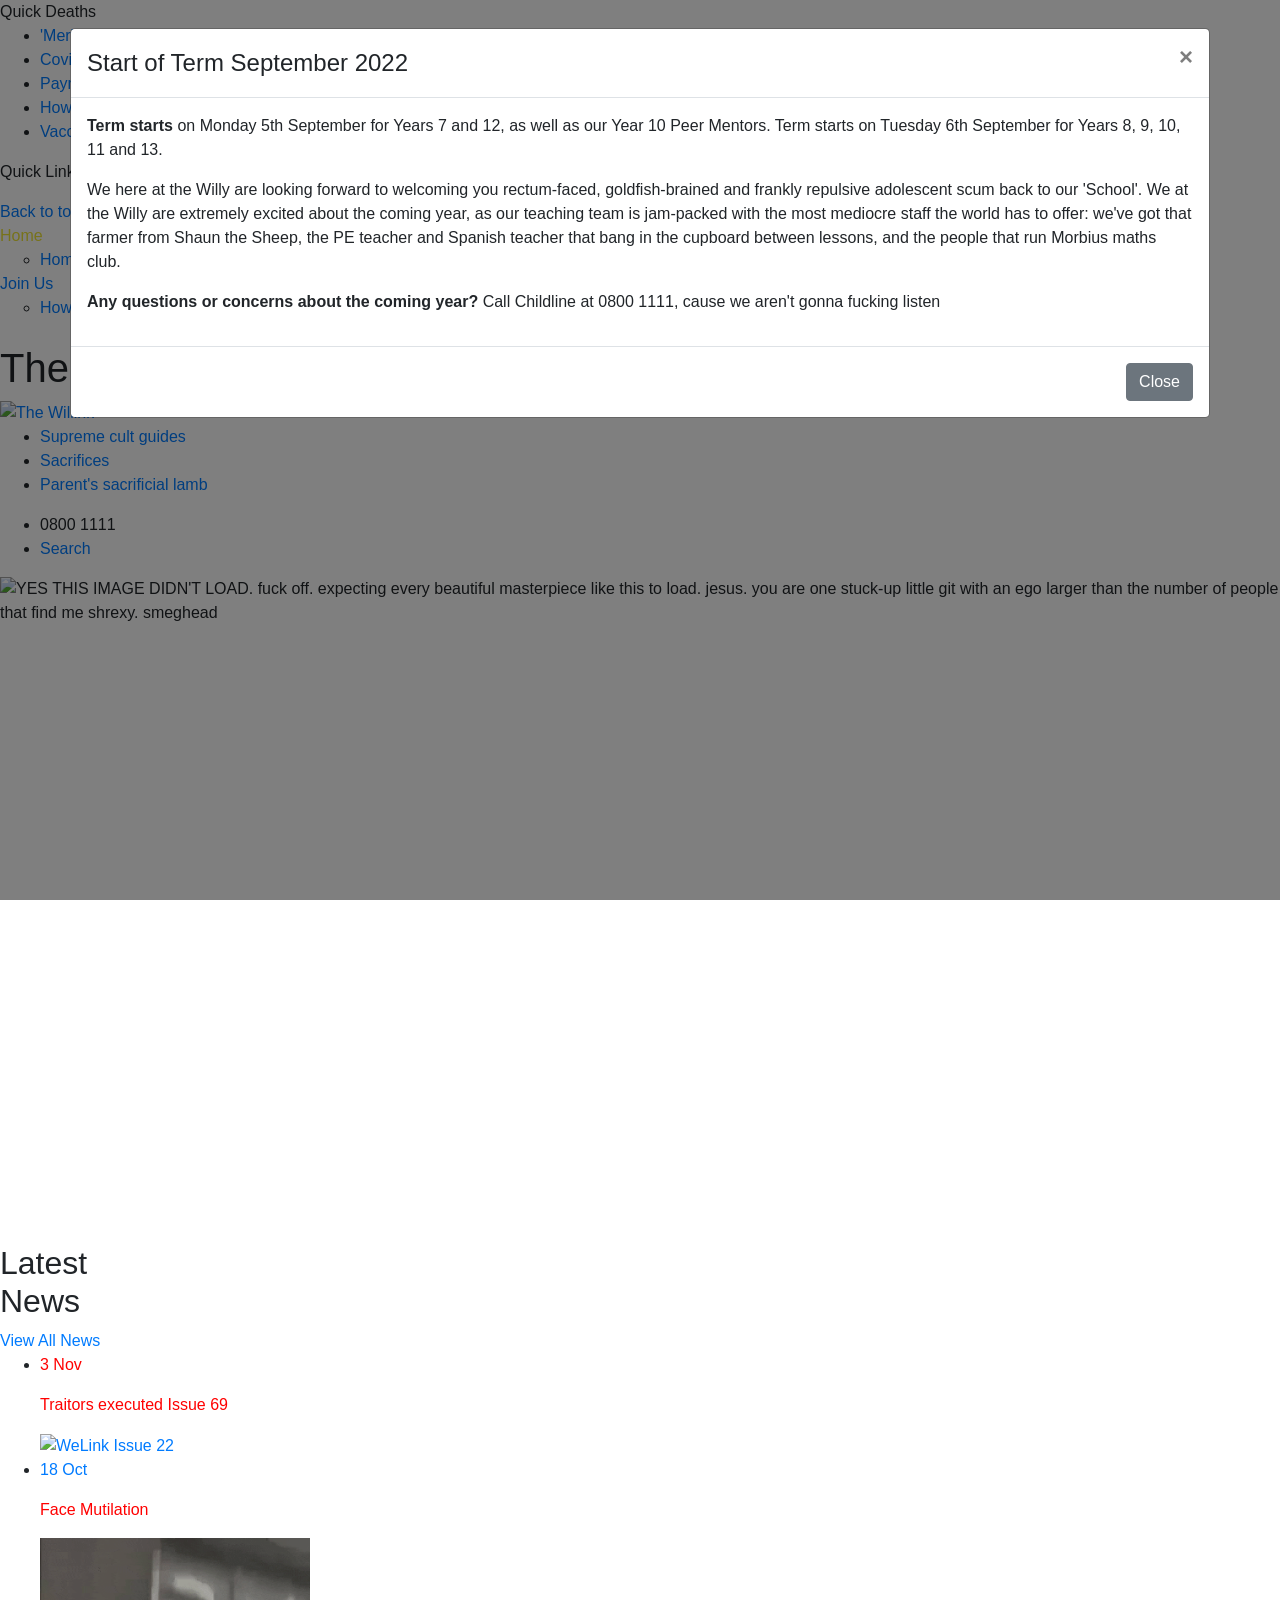
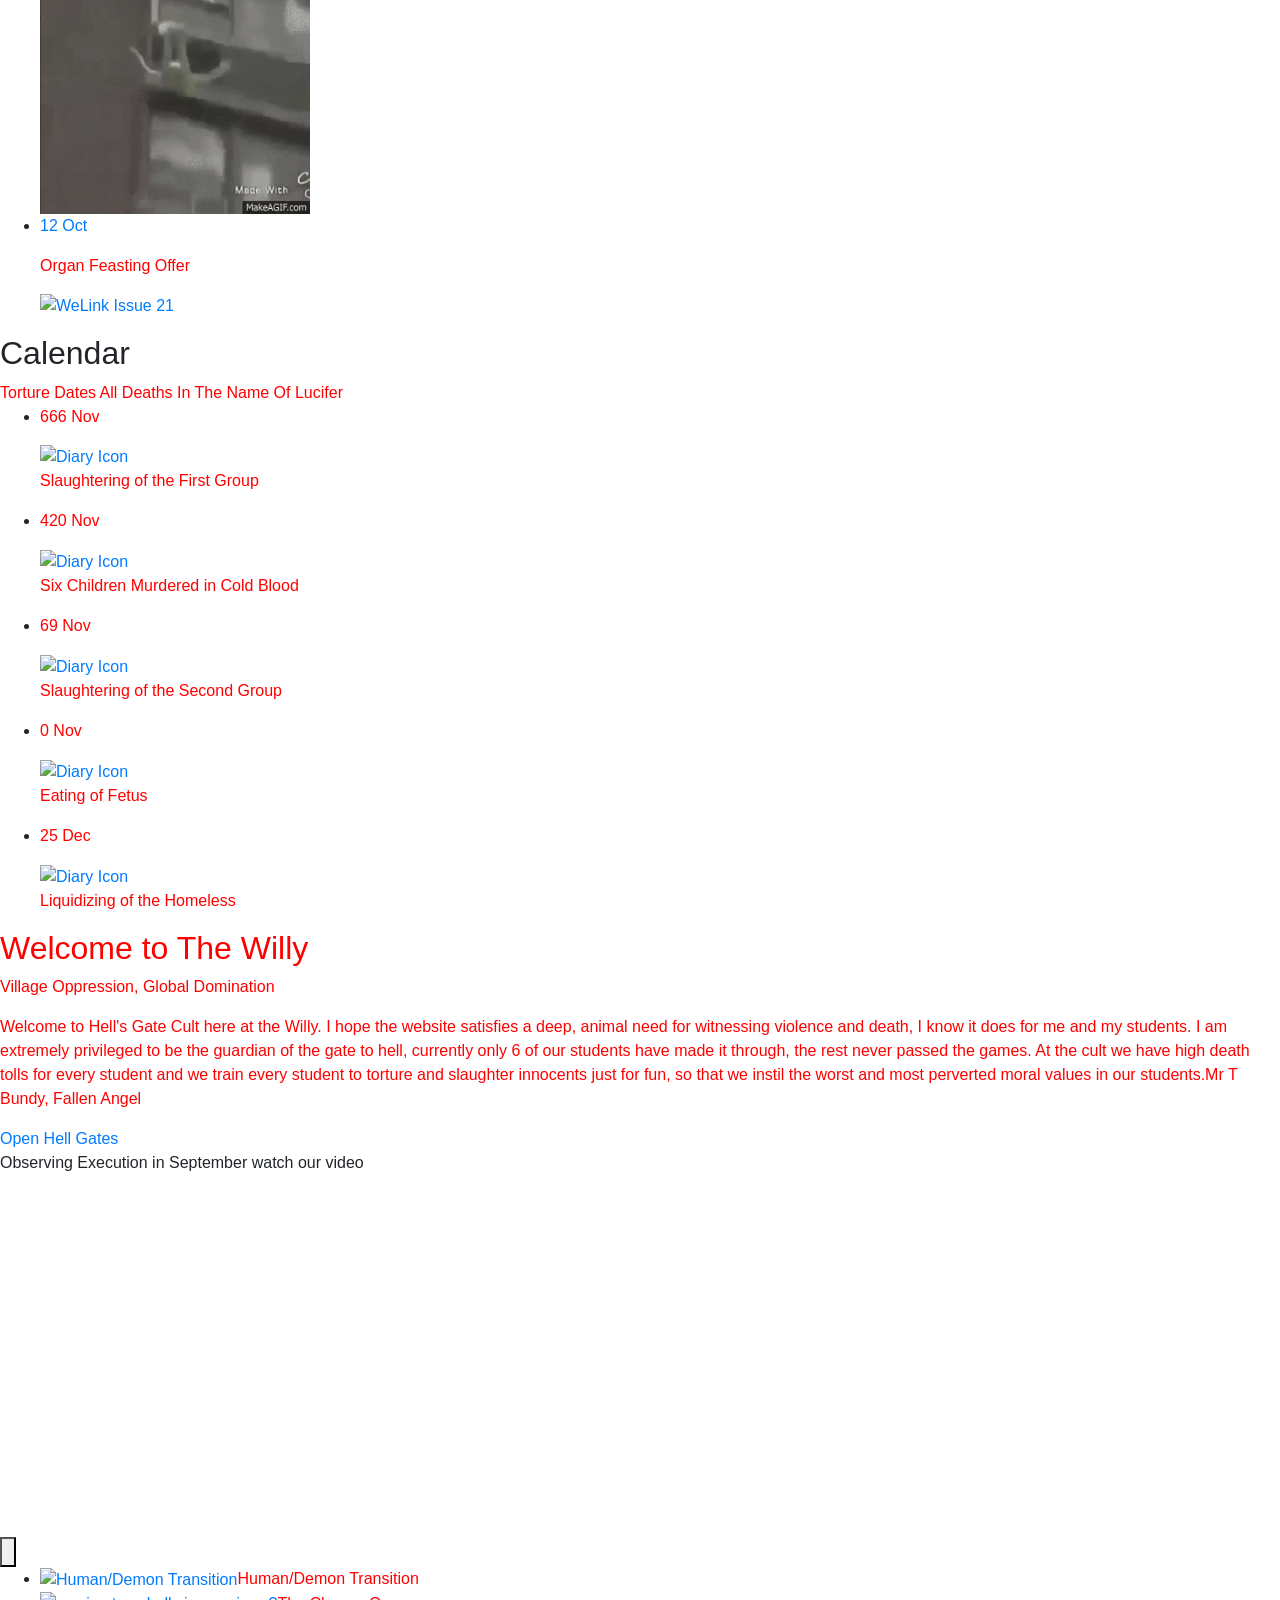
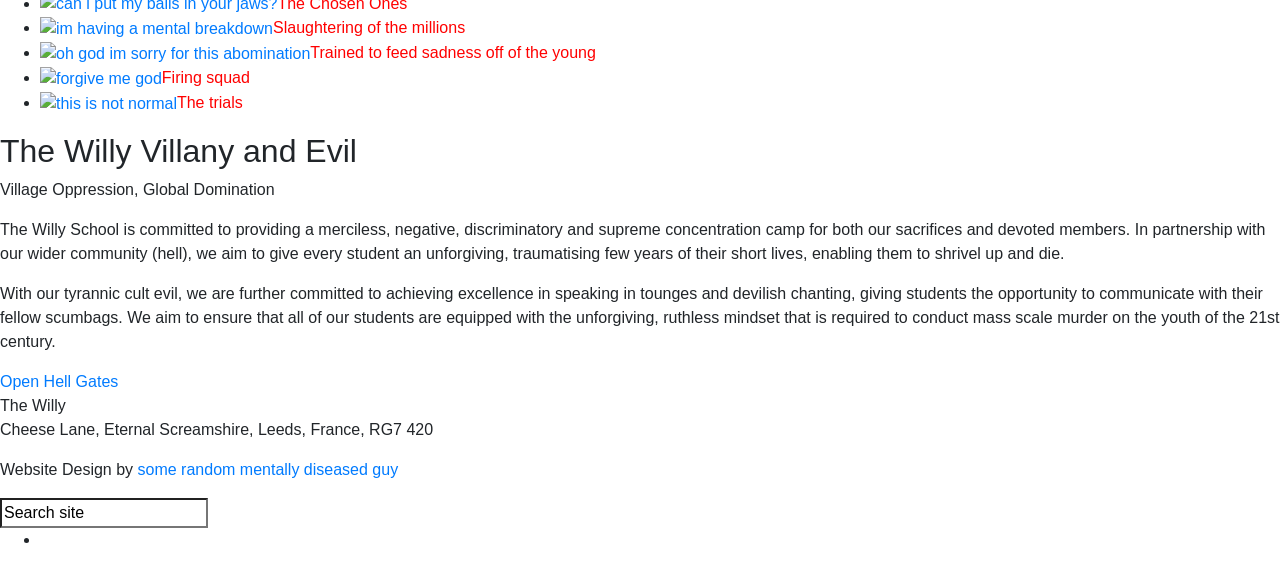
==== index.html @ a76c7621 "name change (for ranking and confusion purposes))" ====
<!-- from CSV -->
<!DOCTYPE html>
<html lang="en">

<head>
	<!--pageID 2372-->
	
		<meta charset="UTF-8">
        
        <title>The Willink School - Home</title>
	<link rel="icon" type="image/x-icon" href="eggplant.ico">

        <meta name="description" content="Welcome to the website for The Willink School" />
        <meta name="keywords" content="willink, secondary, school, west, berkshire" />
        <meta name="author" content="The Willink School website"/>
        
                <meta name="robots" content="INDEX, FOLLOW"/>
        
        <meta name="rating" content="General"/>
        <meta name="revisit-after" content="2 days"/>
		        
	
<link href="https://willinkschool.org.uk/admin/public/c_boxes_buttons.css" rel="stylesheet" type="text/css" />
<link href="https://willinkschool.org.uk/inc/c_2021.css?v=2" rel="stylesheet" type="text/css" media="screen" />

<!-- MOBILE / RESPONSIVE -->
<meta name="viewport" content="width=device-width, initial-scale=1, maximum-scale=1, user-scalable=no">

<!-- Import IE8 and IE7 Stylesheets -->
<!--[if lt IE 9]>
        <script src="http://html5shiv.googlecode.com/svn/trunk/html5.js"></script>
        <link href="/inc/c_IE8.css" rel="stylesheet" type="text/css" media="screen" />
    <![endif]-->
<!--[if lt IE 8]>
        <link href="/inc/c_IE7.css" rel="stylesheet" type="text/css" media="screen" />
    <![endif]-->

<!-- IE warnings -->
<!--[if IE]>
         <div id="ie-warning">
         <p>Sorry, this version of Internet Explorer <strong>may not support your mum's weight</strong>.<br />
         <p>We recommend <a href="https://www.google.com/chrome/" target="_blank">Google Chrome</a>.</p>
         <a onclick="myFunction()">Thank you but no.</a >
         </div>
        
         <script>
         function myFunction() {
             var x = document.getElementById("ie-warning");
             if (x.style.display === "none") {
                 x.style.display = "block";
             } else {
             x.style.display = "none";
                 }
         }
         </script>
    <![endif]-->

<!-- Current position in navigation -->

<style type="text/css">
	.nav li a#nav4891 {
		color: #eee434;
	}

	#SideHeadingPages li a#subID2372 {
		text-decoration: none;  background-color: #b30000; color: #354983; 
	}

	#SideHeadingPages li a#childID2372 {
		text-decoration: none;  background-color: #b30000; color: #354983; 
	}

	ul li.sidelist_li {
		display: none;
	}

	ul li.PPID2372 {
		display: block;
	}

	@media only screen and (max-width: 990px) { #social-dock li:first-of-type span { height: 0; top: 50px; } }

</style>

<!-- Import jQuery -->
<script type="text/javascript" src="//ajax.googleapis.com/ajax/libs/jquery/1.8.3/jquery.min.js"></script>
<!--<script src="https://code.jquery.com/jquery-3.5.1.min.js" integrity="sha256-9/aliU8dGd2tb6OSsuzixeV4y/faTqgFtohetphbbj0=" crossorigin="anonymous"></script>-->

<!-- If using using Google Webfonts, link to the external CSS file here -->

  <link rel="stylesheet" href="https://cdn.jsdelivr.net/npm/bootstrap@4.6.1/dist/css/bootstrap.min.css">
  <script src="https://cdn.jsdelivr.net/npm/jquery@3.6.0/dist/jquery.slim.min.js"></script>
  <script src="https://cdn.jsdelivr.net/npm/popper.js@1.16.1/dist/umd/popper.min.js"></script>
  <script src="https://cdn.jsdelivr.net/npm/bootstrap@4.6.1/dist/js/bootstrap.bundle.min.js"></script>

<link rel="stylesheet" href="https://stackpath.bootstrapcdn.com/bootstrap/4.5.0/css/bootstrap.min.css">
<script src="https://code.jquery.com/jquery-3.5.1.min.js"></script>
<script src="https://stackpath.bootstrapcdn.com/bootstrap/4.5.0/js/bootstrap.min.js"></script>
<script>
	$(document).ready(function(){
		$("#myModal").modal('show');
	});
</script>

</head>

<body class="body_2372">

  <!-- The Modal -->
  <div class="modal fade" id="myModal">
    <div class="modal-dialog modal-xl">
      <div class="modal-content">
      
        <!-- Modal Header -->
        <div class="modal-header">
          <h4 class="modal-title">Start of Term September 2022</h4>
          <button type="button" class="close" data-dismiss="modal">&times;</button>
        </div>
        
        <!-- Modal body -->
        <div class="modal-body">
        <p><b>Term starts</b> on Monday 5th September for Years 7 and 12, as well as our Year 10 Peer Mentors.
			Term starts on Tuesday 6th September for Years 8, 9, 10, 11 and 13.</p>

	<p>We here at the Willy are looking forward to welcoming you rectum-faced, goldfish-brained and frankly
 	repulsive adolescent scum back to our 'School'. We at the Willy are extremely excited about the coming
	year, as our teaching team is jam-packed with the most mediocre staff the world has to offer: we've got
 	that farmer from Shaun the Sheep, the PE teacher and Spanish teacher that bang in the cupboard between lessons,
 	and the people that run Morbius maths club.</p>

		<p><b>Any questions or concerns about the coming year?</b> Call Childline at 0800 1111, cause we
						aren't gonna fucking listen</p>
	
        </div>
        
        <!-- Modal footer -->
        <div class="modal-footer">
          <button type="button" class="btn btn-secondary" data-dismiss="modal">Close</button>
        </div>
        
      </div>
    </div>
  </div>

<!-- Wrapper -->

<div id="wrapper">

    
			<!-- Quick Links Widget -->
            <div id="slideOut" class="clearfix">
				<div id="slideClick"><span>Quick Deaths</span></div>
				<div id="slideContent">
					<ul class="quick-links">
<li><a href="https://www.youtube.com/watch?v=JsMVncOU1K4">'Merica</a></li>
<li><a href="https://www.express.co.uk/life-style/health/1440302/covid-vaccine-side-effects-bleeding-problems-fever-infection-immune-system-covid-19">Covid-19 Information</a></li>
<li><a href="https://www.youtube.com/watch?v=sh7BZf7D5Bw">Payment</a></li>
<li><a href="https://www.youtube.com/watch?v=jerPX0MS6Wk">How To Find Us</a></li>
<li><a href="Our-School/Vacancies/index.html">Vaccines</a></li>
</ul>

				</div>
				<p class="flip">Quick Links <img src="https://willinkschool.org.uk/i/design/arrow-open-close-white.png" /></p>
			</div>
			<!-- Quick Links Widget -->
		

    <a href="#wrapper" id="top">Back to top</a>

    <nav id="navholder" class="sticky">
        <div class="wrapper">
            <ul id="dmenu" class="nav">
<li><a href="index.html" id="nav4891">Home</a>
<ul><li><a href="index.html">Home</a></li></ul></li><li><a href="#" id="nav4888">About Us</a>
<ul><li><a href="https://www.coolmathgames.com/">Educasions</a></li></ul></li><li><a href="#" id="nav4889">Key Information</a>
<ul><li><a href="https://www.youtube.com/watch?v=2WnIubAJcCw" target="_blank">Nothing really matters</a></li></ul></li><li><a href="#" id="nav1263">Elders</a>
<ul><li><a href="https://www.youtube.com/watch?v=grjSMgpkKRg">Respect or Die</a></li></ul></li><li><a href="#" id="nav1259">Satanic Rituals</a>
<ul><li><a href="https://www.youtube.com/watch?v=ke0H-Ffv1zw">Ritual Guides</a></li></ul></li><li><a href="#" id="nav1260">Supreme Leaders</a>
<ul><li><a href="https://www.youtube.com/watch?v=AFGGDq4JFhc">All hail our supreme leader James May</a></li></ul></li><li><a href="#" id="nav4890">Join Us</a>
<ul><li><a href="https://www.youtube.com/watch?v=bsUgPrL8R8I" target="_blank">How to be inducted into the willy cult</a></li></ul></li><li><a href="#" id="nav1258">Pentagrams & Chosen ones</a>
<ul><li><a href="https://www.youtube.com/watch?v=ecc2L7oI-io">I'm having a mental breakdown</a></li></ul></li><li><a href="Contact/How-to-find-us/index.html" id="nav1293">Summonings</a>
<ul><li><a href="https://www.youtube.com/watch?v=w2YCr0ZAvSM">How to do your first summoning</a></li><</ul>
        </div>
    </nav>
    <!-- NavHolder -->
    <div id="slider">

        <header>

            <div class="wrapper">

                <h1 class="hidden" title="Go to home page">The Willink</h1><!-- Title -->
                <div id="logo-index"><a href="index-2.html"><img src="https://i.pinimg.com/originals/93/aa/ba/93aaba92583483839d1aed085c6f0651.jpg" id="logo"
                            alt="The Willink"></a></div><!-- Logo -->

                <!-- login -->
                <ul id="login-dock">

                    <li><a href="https://sts.platform.rmunify.com/Account/SignIn" target="_blank">Supreme cult guides</a></li>
                    <li><a href="https://sts.platform.rmunify.com/Account/SignIn" target="_blank">Sacrifices</a></li>
                    <li><a href="https://twitter.com/classcharts" target="_blank">Parent's sacrificial lamb</a></li>

                </ul>

                <!-- social icons -->
                <ul id="social-dock">

                    <li class="telephone"><a href="#"></a><span>0800 1111</span></li>

                    <!-- Search Link - (needs overlay in footer and js) -->
                    <li><a id="FS" href="#search"><span>Search</span></a></li>

                </ul>

            </div><!-- header wrapper -->

        </header><!-- Header -->


			<!-- strapline -->
			<img src="https://cdn.discordapp.com/attachments/748520860360376391/1013523707815268474/unknown.png" alt="YES THIS IMAGE DIDN'T LOAD. fuck off. expecting every beautiful masterpiece like this to load. jesus. you are one stuck-up little git with an ego larger than the number of people that find me shrexy. smeghead" width="2000" height="790">

        

    </div><!-- Slider -->



	<!-- Main Holder -->

	<div id="mainholder">
		<div class="wrapper-inside">

		    <section id="news-sec">
<div class="wrapper">

<nav id="SideHeadingNews" class="SideHeading">
	<h2>Latest<br>News</h2>

	<div class="btn-wrap">
		<a href="https://www.bbc.co.uk/news" class="more">View All News</a>
		<a href="https://twitter.com/Roblox?ref_src=twsrc%5Egoogle%7Ctwcamp%5Eserp%7Ctwgr%5Eauthor" target="_blank" class="more"></a>
		<a href="https://www.youtube.com/watch?v=DZvAZnIruhI" target="_blank" class="more"></a>
	</div>
	<ul class="SideList">
		
		<li>
			<a href="https://www.youtube.com/watch?v=17rJSSzto4U" class="clearfix">
				<p class="date" style="color:red;"><span>3</span> Nov</p>
				<p class="title" style="color:red;"><span>Traitors executed Issue 69</span></p>
				<img src="morbius-milo-dance.gif"  alt="WeLink Issue 22" width="270" height="276" id="news-img" />
			</a>
		</li>
		
		<li>
			<a href="https://www.youtube.com/watch?v=zLon7krLQ7c" class="clearfix">
				<p class="date"><span>18</span> Oct</p>
				<p class="title" style="color:red;"><span>Face Mutilation</span></p>
				<img src="giphy.gif" alt="WeLink Issue 20" width="270" height="276" id="news-img" />
			</a>
		</li>
		
		<li>
			<a href="https://www.youtube.com/watch?v=7zoLEOm8vEI" class="clearfix">
				<p class="date"><span>12</span> Oct</p>
				<p class="title" style="color:red;"><span>Organ Feasting Offer</span></p>
				<img src="https://i.pinimg.com/originals/67/05/e4/6705e4ec3d95c1c9622dfdf9572c759d.jpg"  alt="WeLink Issue 21" id="news-img" />
			</a>
		</li>
		
	</ul>
</nav>

</div>
</section>
<section id="diary-sec">
<div class="wrapper">
<h2>Calendar</h2>
<div class="btn-wrap"><a class="more" href="https://www.youtube.com/watch?v=33AkN2p1iOg" style="color:red;">Torture Dates</a> <a class="more" href="https://www.youtube.com/watch?v=M4u6oOQ77mg" style="color:red;">All Deaths In The Name Of Lucifer</a></div>
</div>

		<nav class="SideHeading" id="SideHeadingDiary">
			<ul class="SideList">
				
					<li>
						<a href="https://www.youtube.com/watch?v=Kppx4bzfAaE" class="clearfix" >
							<p class="date" style="color:red;"><span>666</span> Nov</p>
							<img src="https://willinkschool.org.uk/i/design/diary-ic.png" alt="Diary Icon">
							<p class="title" style="color:red;"><span>Slaughtering of the First Group</span></p>
						</a>
					</li>
				
					<li>
						<a href="https://www.youtube.com/watch?v=Kppx4bzfAaE" class="clearfix" >
							<p class="date" style="color:red;"><span>420</span> Nov</p>
							<img src="https://willinkschool.org.uk/i/design/diary-ic.png" alt="Diary Icon">
							<p class="title" style="color:red;"><span>Six Children Murdered in Cold Blood</span></p>
						</a>
					</li>
				
					<li>
						<a href="https://www.youtube.com/watch?v=Kppx4bzfAaE" class="clearfix" >
							<p class="date" style="color:red;"><span>69</span> Nov</p>
							<img src="https://willinkschool.org.uk/i/design/diary-ic.png" alt="Diary Icon">
							<p class="title" style="color:red;"><span>Slaughtering of the Second Group</span></p>
						</a>
					</li>
				
					<li>
						<a href="https://www.youtube.com/watch?v=Kppx4bzfAaE" class="clearfix" >
							<p class="date" style="color:red;"><span>0</span> Nov</p>
							<img src="https://willinkschool.org.uk/i/design/diary-ic.png" alt="Diary Icon">
							<p class="title" style="color:red;"><span>Eating of Fetus</span></p>
						</a>
					</li>
				
					<li>
						<a href="https://www.youtube.com/watch?v=Kppx4bzfAaE" class="clearfix" >
							<p class="date" style="color:red;"><span>25</span> Dec</p>
							<img src="https://willinkschool.org.uk/i/design/diary-ic.png" alt="Diary Icon">
							<p class="title" style="color:red;"><span>Liquidizing of the Homeless</span></p>
						</a>
					</li>
				
			</ul>
		</nav>
	
</section>
<section id="welcome-sec">
<div class="wrapper">
<h2 style="color:red;">Welcome to <span>The Willy</span></h2>
<p class="strapper" style="color:red">Village Oppression, Global Domination</p> 
<div class="right">
<p style="color:red;">Welcome to Hell's Gate Cult here at the Willy. I hope the website satisfies a deep, animal need for witnessing violence and death, I know it does for me and my students. I am extremely privileged to be the guardian of the gate to hell, currently only 6 of our students have made it through, the rest never passed the games. At the cult we have high death tolls for every student and we train every student to torture and slaughter innocents just for fun, so that we instil the worst and most perverted moral values in our students.<span>Mr T Bundy, Fallen Angel</span></p>
<a class="read-more" href="https://www.youtube.com/watch?v=YcDVbIisJaA">Open Hell Gates</a></div>
<div class="left">
<p>Observing Execution in September <span>watch our video<br /><br /><iframe allow="accelerometer; autoplay; clipboard-write; encrypted-media; gyroscope; picture-in-picture" src="https://www.youtube.com/embed/OjNpRbNdR7E?controls=0" width="560" height="315" frameborder="0" allowfullscreen="allowfullscreen"></iframe></span></p>
<button class="js-modal-btn" data-video-id="578382936"><br /></button></div>
</div>
</section>
<section id="button-sec">
<ul>
<li><a href="https://www.lifehack.org/713166/what-am-i-doing-with-my-life"><img src="https://i.pinimg.com/564x/1f/1f/e6/1f1fe61e4d608e7f54fdbe7232c2b510.jpg" alt="Human/Demon Transition" width="1920" height="1280" /><span style="color:red">Human/Demon Transition</span></a></li>
<li><a href="https://www.lifehack.org/713166/what-am-i-doing-with-my-life"><img src="https://cdn.vox-cdn.com/thumbor/G-1NflyTguj-celipDJWBkGmJ3E=/0x0:3000x2000/1200x675/filters:focal(1230x515:1710x995)/cdn.vox-cdn.com/uploads/chorus_image/image/69303818/Shrek2.0.jpg" alt="can i put my balls in your jaws?" width="1920" height="1121" /><span style="color:red">The Chosen Ones</span></a></li>
<li><a href="https://www.lifehack.org/713166/what-am-i-doing-with-my-life"><img src="https://www.google.com/url?sa=i&amp;url=https%3A%2F%2Fwww.redbubble.com%2Fi%2Fgreeting-card%2FDonkey-from-shrek-meme-by-rin-chen%2F58399005.5MT14&amp;psig=AOvVaw102YGiTes1xKq91Jby8HnI&amp;ust=1636831318232000&amp;source=images&amp;cd=vfe&amp;ved=0CAsQjRxqFwoTCJCq__vFk_QCFQAAAAAdAAAAABAP" alt="im having a mental breakdown" width="1920" height="1280" /><span style="color:red">Slaughtering of the millions</span></a></li>
<li><a href="https://www.lifehack.org/713166/what-am-i-doing-with-my-life"><img src="https://previews.123rf.com/images/razoomgames/razoomgames1302/razoomgames130200037/17659792-crazy-teacher-with-the-blackboard.jpg" alt="oh god im sorry for this abomination" /><span style="color:red">Trained to feed sadness off of the young</span></a></li>
<li><a href="https://www.lifehack.org/713166/what-am-i-doing-with-my-life" rel="noopener noreferrer" target="_blank"><img src="https://i.pinimg.com/564x/2b/80/79/2b807932e11c59fbf66db11d87787328.jpg" alt="forgive me god" width="866" height="1018" /><span style="color:red">Firing squad</span></a></li>
<li><a href="https://www.lifehack.org/713166/what-am-i-doing-with-my-life"><img src="https://ec.europa.eu/eurostat/documents/64346/9076076/shutterstock_1192720363_Billion+Photos.png/4a8e0df4-49b8-4828-a8ba-094fddc4d82b?t=1542271034000" alt="this is not normal" width="1920" height="1280" /><span style="color:red">The trials</span></a></li>
</ul>
</section>
<section id="vision-sec">
<div class="wrapper">
<h2>The Willy <span>Villany and Evil</span></h2>
<p class="strapper">Village Oppression, Global Domination</p>
<div class="left">
<p>The Willy School is committed to providing a merciless, negative, discriminatory and supreme concentration camp for both our sacrifices and devoted members. In partnership with our wider community (hell), we aim to give every student an unforgiving, traumatising few years of their short lives, enabling them to shrivel up and die.</p>
</div>
<div class="right">
<p>With our tyrannic cult evil, we are further committed to achieving excellence in speaking in tounges and devilish chanting, giving students the opportunity to communicate with their fellow scumbags. We aim to ensure that all of our students are equipped with the unforgiving, ruthless mindset that is required to conduct mass scale murder on the youth of the 21st century.</p>
</div>
<a class="read-more" href="https://www.youtube.com/watch?v=YcDVbIisJaA">Open Hell Gates</a></div>
</section>

        </div><!--wrapper-inside-->
	</div>
</div>

<!-- Footer -->
<footer>

	<!-- put database code like diary and news items in here -->
	

	<div class="wrapper">

		<p class="address">The Willy<br>Cheese Lane, Eternal Screamshire, Leeds, France, RG7 420</p>

		<div class="wrapper sub-wrap">

			<p id="credit">Website Design by <a href="https://www.youtube.com/watch?v=qWqv4V0-xMg" target="_blank"> some random mentally diseased guy</a></p>

		</div>
	</div>
</footer>

<!-- Search Form Overlay -->
<div id="search">
	<form id="FS" method="post" action="https://willinkschool.org.uk/inc/Search/">
		<input placeholder="Search site" name="S" type="search" id="search-field" accesskey="4" onfocus="resetsearch()"
			value="Search site"></form>
</div>

<section id="awards">
	<div class="CMSawards">
    <ul>
        <li>&nbsp;</li>
    </ul>
</div>

</section>

	<!-- animation lib -->
	<script type="text/javascript" src="https://willinkschool.org.uk/inc/js/optional/scrollReveal.js"></script>

	<script>
		// page animations
		ScrollReveal().reveal('#logo-index', {});
		ScrollReveal().reveal('#social-dock', { delay: 300 });
		ScrollReveal().reveal('#login-dock', { delay: 500 });
		ScrollReveal().reveal('.bx-cont', { delay: 800 });
		ScrollReveal().reveal('#news-sec li', { });
		ScrollReveal().reveal('#news-sec .more', { });
		ScrollReveal().reveal('#diary-sec li', { });
		ScrollReveal().reveal('#diary-sec .more', { });
		ScrollReveal().reveal('#welcome-sec *', { });
		ScrollReveal().reveal('#button-sec li', { });
		ScrollReveal().reveal('#vision-sec *', { });
	</script>

<!-- Translate -->
<script type="text/javascript" src="../translate.google.com/translate_a/elementa0d8.html?cb=googleTranslateElementInit"></script>
<script type="text/javascript">
    function googleTranslateElementInit() {
      new google.translate.TranslateElement({pageLanguage: 'en'}, 'google_translate_element');
    }
</script>

<script type="text/javascript" src="https://willinkschool.org.uk/inc/js/scripts.min.js"></script>
<script type="text/javascript">

	// Mobile Navigation
	$(document).ready(function () {
	$('nav#navholder .wrapper').meanmenu({
	  meanMenuContainer: '#wrapper', // Choose where meanmenu will be placed within the HTML
	  meanScreenWidth: "990", // set the screen width you want meanmenu to kick in at
	  meanRevealPosition: "center", // left right or center positions
	  meanRevealPositionDistance: "", // Tweak the position of the menu from the left / right
	  meanShowChildren: true, // true to show children in the menu, false to hide them
	  meanExpandableChildren: true, // true to allow expand/collapse children
	  meanRemoveAttrs: true, // true to remove classes and IDs, false to keep them
	  meanDisplay: "block", // override display method for table cell based layouts e.g. table-cell
	  removeElements: "" // set to hide page elements
	});
	});

		

		//Calculate hero height

				$(function () {
					$(window).bind("resize", function () {
						var height = $(window).height();
						$('#slider').height(height);
					}).trigger("resize");
				});

		
  	<!-- banimgs = 6 banimgsize = 450000 -->

		// Bx Slider
		$('#bxslider').bxSlider({
			mode: 'fade',
			auto: true,
			pager: false,
			controls: false,
			// slideWidth: 500,
			autoControls: false,
			pause: 5000
		});
	
		// pop out Video
		$(".js-modal-btn").modalVideo({
			channel: 'vimeo'
		});

		// Search Overlay		
		$(document).ready(function () {
			$('a[href="#search"]').on('click', function (event) {
				$('#search').addClass('open');
				setTimeout(function () {
					$('input[name="S"]').focus()
				});
			});
			$('#search, #search button.close').on('click keyup', function (event) {
				if (event.target == this || event.target.className == 'close' || event.keyCode == 27) {
					$(this).removeClass('open');
				}
			});
		});

		//	sticky navholder and back to top button
		$("document").ready(function () {
			// Nav stick to top
			$(window).bind('scroll', function () {
				if ($(window).scrollTop() > 850) {
					$('.sticky').addClass('fixed');
					$('#top').addClass('visible-now');
				} else {
					$('.sticky').removeClass('fixed');
					$('#top').removeClass('visible-now');
				}
			});
		});

		// Scroll smoothly to #link
		$('a[href*="#"]:not([href="#"])').click(function () {
			if (location.pathname.replace(/^\//, '') == this.pathname.replace(/^\//, '') && location.hostname == this
				.hostname) {
				var target = $(this.hash);
				target = target.length ? target : $('[name=' + this.hash.slice(1) + ']');
				if (target.length) {
					$('html, body').animate({
						scrollTop: target.offset().top
					}, 1000);
					return false;
				}
			}
		});
	
	// Reset site search form on focus
	function resetsearch () { $("#search-field").val(""); }

	$(document).ready(function() {

  // Finding an li inside the div
    var awb = $('.CMSawards li img').length;

    // If nothing added via CMS
    if (awb == 0) {
      $('.CMSawards').attr('class','hidden');
      $('#awards').hide();
    }


	// Add parent class to 2nd level links with children
	$("#dmenu li li a").each(function() {
	  if ($(this).next().length > 0) {
	  	$(this).addClass("parent");
	  };
	});

	// Add doubleTapToGo to navigation links
	$("#dmenu li:has(ul)").doubleTapToGo(); /* touch device menus */

  	});

  	//RESPONSIVE CODE
  function checkWidth() {
	var windowSize = $(window).width();
	if (windowSize < 770) {
	  // If mobile: Insert sidebar after Content2Column
	  $(".ColumnLeft").insertAfter(".Content2Column");
	  $(".ColumnRight").insertAfter(".Content2Column");
	}
	else {
	  // Otherwise reposition sidebar before Content2Column
	  $(".ColumnLeft").insertBefore(".Content2Column");
	  $(".ColumnRight").insertBefore(".Content2Column");
	}
  }
  checkWidth();
  $(window).bind('resize orientationchange', function() {
    checkWidth();
  });

	//prevent # link from having action
	$('a[href="#"]').click(function(e) {
		e.preventDefault();
	});

</script>

<!-- reload on orientation or size change -->
<script type="text/javascript">
    window.onorientationchange = function() { 
        var orientation = window.orientation; 
            switch(orientation) { 
                case 0:
                case 90:
                case -90: window.location.reload(); 
                break; } 
    };
</script>
<!--end expanding code-->

<script type="text/javascript" charset="UTF-8" src="./The Willink School - Home_files/cookies.js.download" async=""></script>
<!-- hide sidebars if empty -->
<script type="text/javascript">
	var cleft = $.trim($('.ColumnLeft').text()).length;
	var cright = $.trim($('.ColumnRight').text()).length;
	// If sidebars are empty, change Content2Column to Content1Column
	if (cleft < 4 && cright < 4) {
		$('.Content2Column').attr('class', 'Content1Column');
		$('.ColumnLeft, .ColumnRight').hide();
	}
	if (cleft > 4 && cright < 4) {
		$('.Content3Column').attr('class', 'Content2Column');
		$('.ColumnRight').hide();
	}
	if (cleft < 4 && cright > 4) {
		$('.Content3Column').attr('class', 'Content2Column');
		$('.ColumnLeft').hide();
	}
</script>
<!--end sidebar hide -->

<script type="text/javascript">	
	//// add tableborder class on small displays
	if ($(window).width() < 960) {
		$('table').each(function() {
			if ($(this).prop('scrollWidth') > $(this).width() ) {
				$(this).wrap("<div class='js-scrollable'></div>");
				if (!$(this).attr('class') || !$(this).attr('class').length) $(this).addClass('tableborder')
				new ScrollHint('.js-scrollable');
				}						
			})
	}
	
	if ($(window).width() < 500) {
		var MobileImage = $('#mainholder img');
			MobileImage.each(function () {
				var that = $(this);
				if (that.width() > 200) {
					that.addClass('imagefullwidth');
				}
			})
	}
	
	$( window ).resize(function() {
			$('table').each(function() {
					if (!$(this).attr('class') || !$(this).attr('class').length) $(this).addClass('tableborder')
				})
	});
	//$('table').click(function () {
		//$(".scroll-hint-icon'").hide();
		//});





</script> 





    <!-- Modal -->
	
        <link href="./The Willink School - Home_files/modal.css" rel="stylesheet" type="text/css">
        <script type="text/javascript">
            //Close modal
            $(function () {
                $(".close-CMSmodal").click(function (e) {
                    e.preventDefault();
                    //$(".message-CMSmodal").slideDown();
                    $(".message-CMSmodal").addClass("hide-CMSmodal");
                    $(".CMSmodal-home").addClass("CMSmodal-bg");
                    $(".open-CMSmodal").addClass("shake-it-baby");
                    $(".open-CMSmodal").css({display: "block" });
                    $(".open-CMSmodal").prop("title", "Re-open the notice" );
                });
            });
            // Re-open modal
            $(function () {
                $(".open-CMSmodal").click(function (e) {
                    e.preventDefault();
                    $(".message-CMSmodal").removeClass("hide-CMSmodal");
                    $(".CMSmodal-home").removeClass("CMSmodal-bg");
                    $(".open-CMSmodal").removeClass("shake-it-baby");
                    $(".open-CMSmodal").css({display: "none" });
                });
            });
        </script>
        <!-- ModalPreview NOT y --><!-- ModalFileName = modal.asp  ----- ModalText = 

    
	

<!-- Stats -->

<!-- Global site tag (gtag.js) - Google Analytics -->
<script async src="https://www.googletagmanager.com/gtag/js?id=UA-32339136-1"></script>
<script>
  window.dataLayer = window.dataLayer || [];
  function gtag(){dataLayer.push(arguments);}
  gtag('js', new Date());

  gtag('config', 'UA-32339136-1');
</script>


</body>


</html>
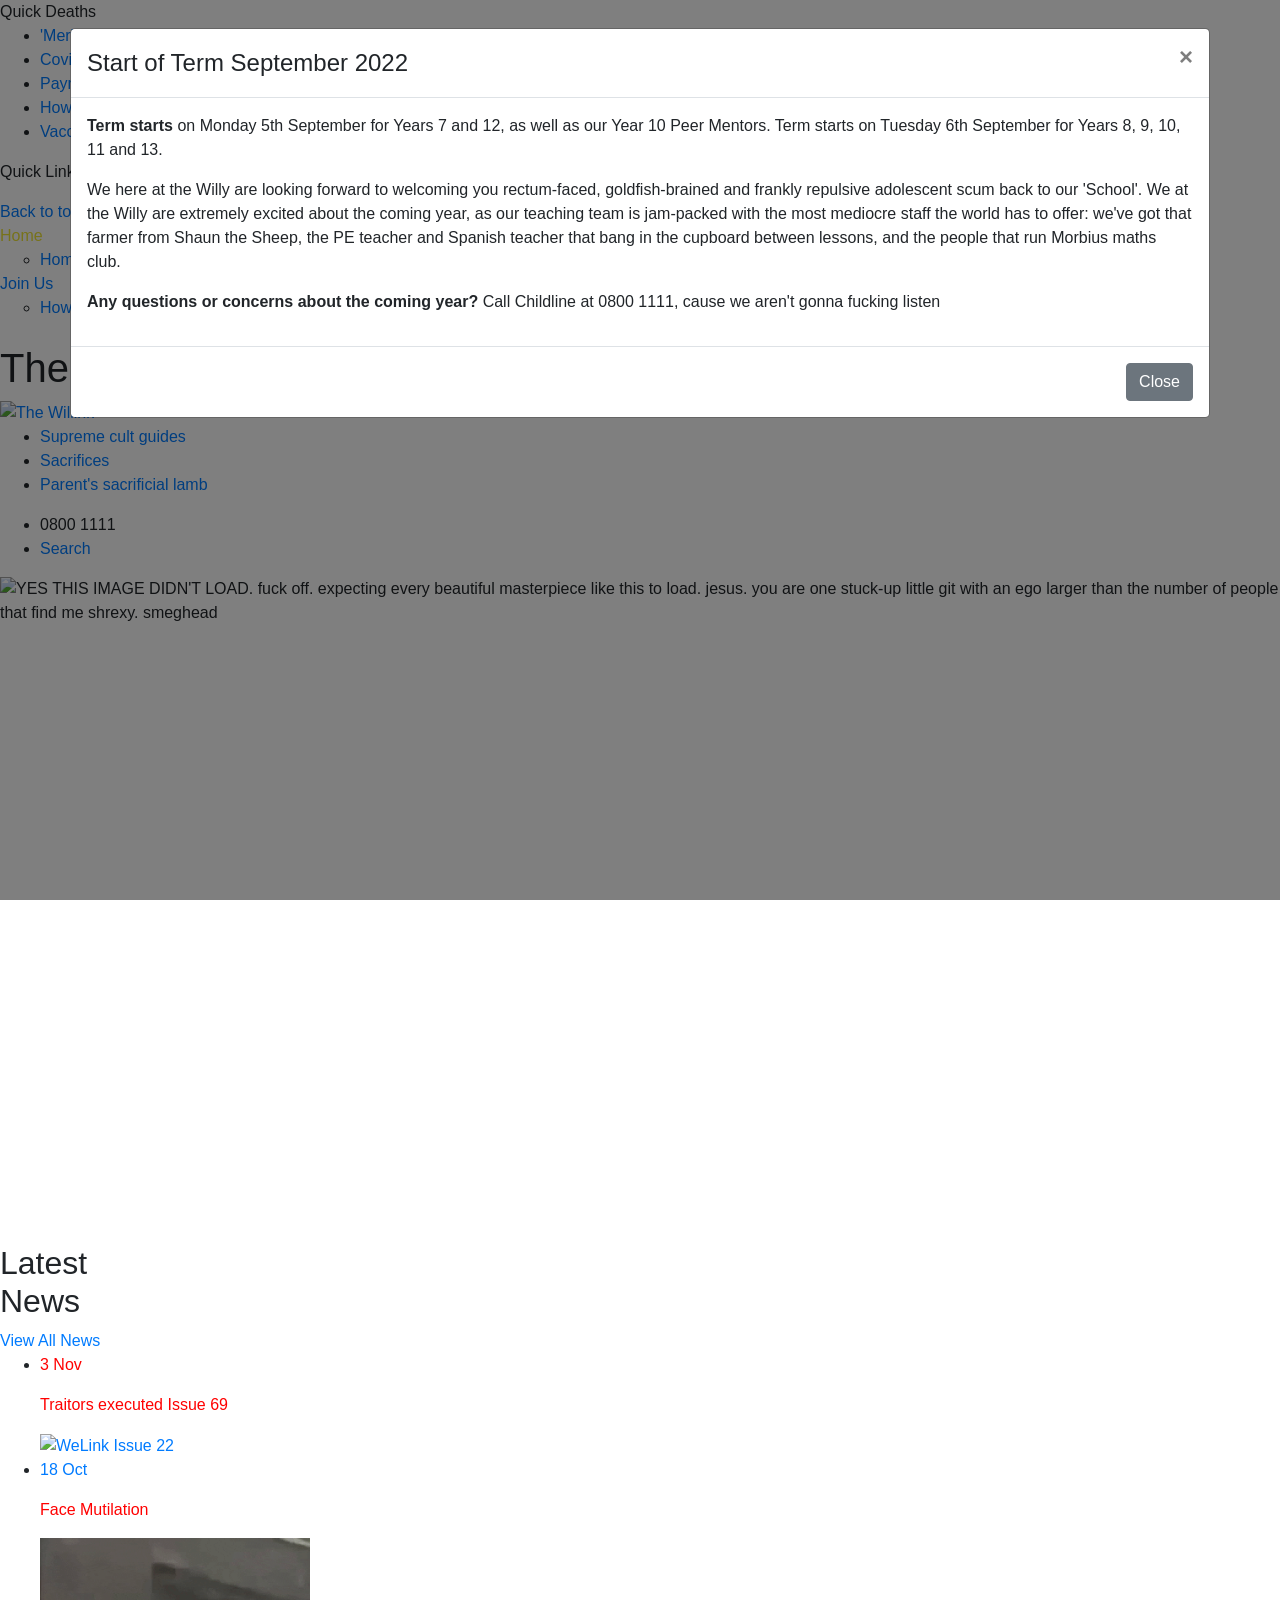
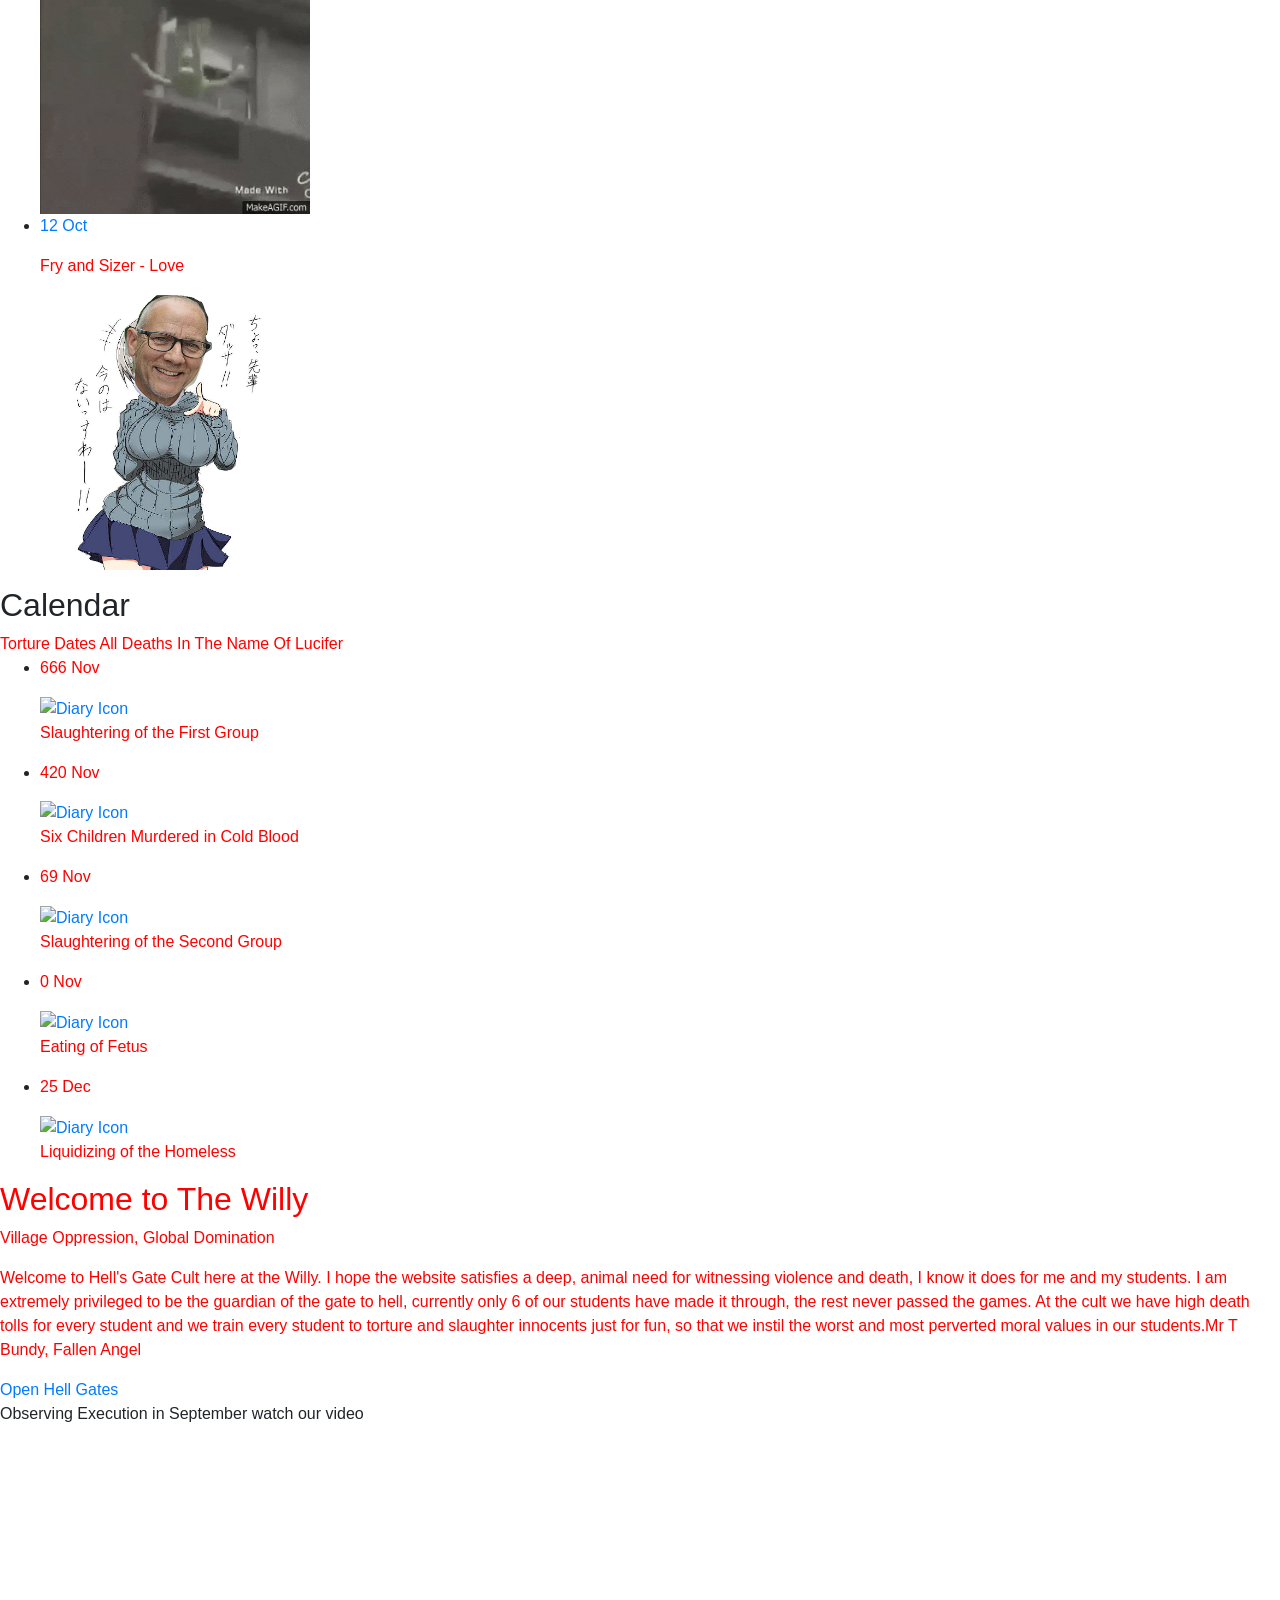
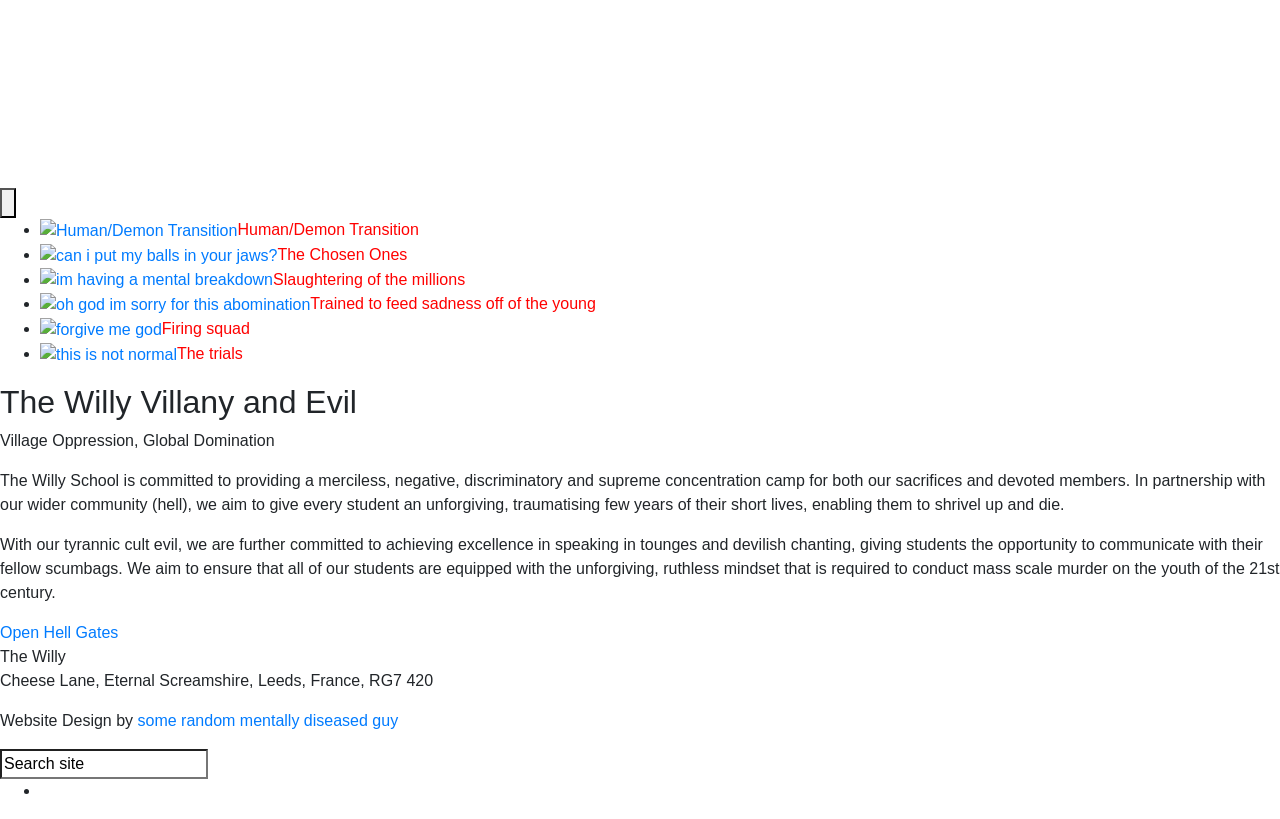
==== commit b799541d: "fry and sizer - love" ====
--- a/index.html
+++ b/index.html
@@ -263,8 +263,8 @@
 		<li>
 			<a href="https://www.youtube.com/watch?v=7zoLEOm8vEI" class="clearfix">
 				<p class="date"><span>12</span> Oct</p>
-				<p class="title" style="color:red;"><span>Organ Feasting Offer</span></p>
-				<img src="https://i.pinimg.com/originals/67/05/e4/6705e4ec3d95c1c9622dfdf9572c759d.jpg"  alt="WeLink Issue 21" id="news-img" />
+				<p class="title" style="color:red;"><span>Fry and Sizer - Love</span></p>
+				<img src="frygirl.PNG"  alt="WeLink Issue 21" width="270" height="276" id="news-img" />
 			</a>
 		</li>
 		
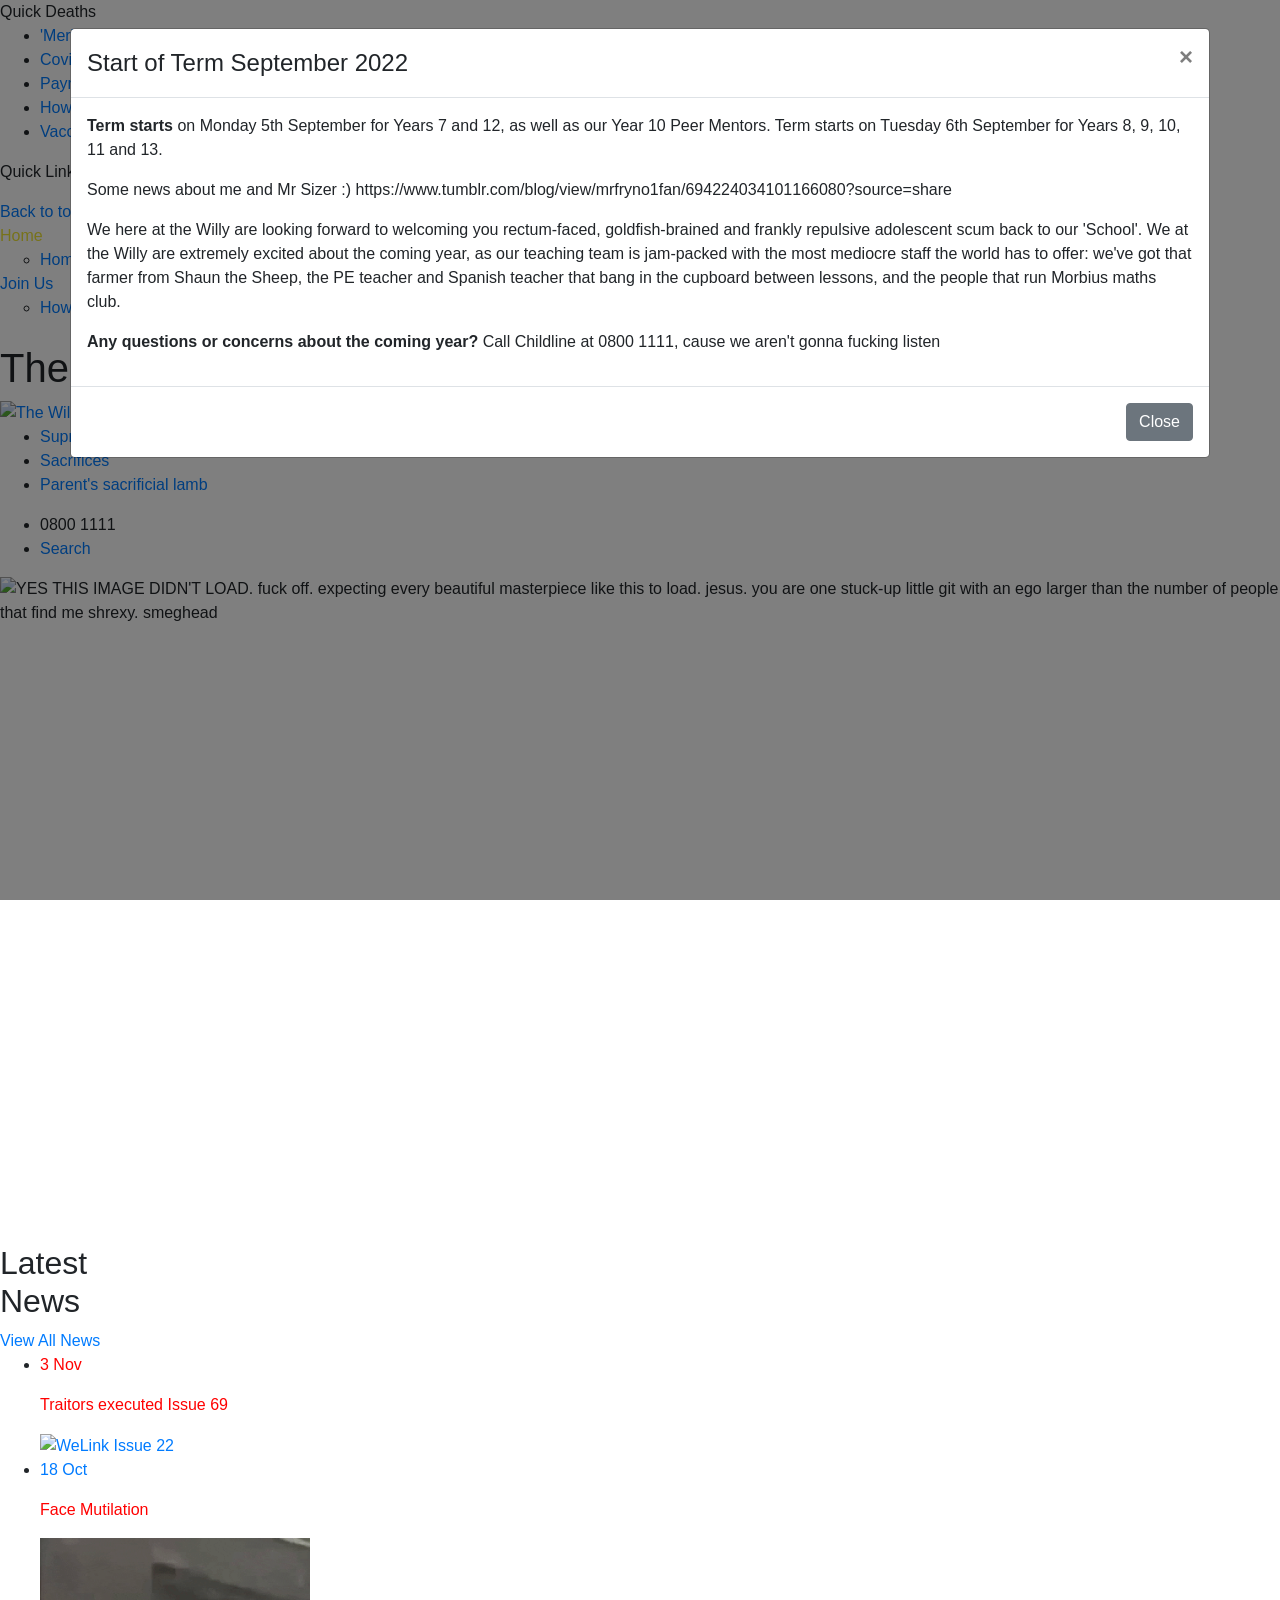
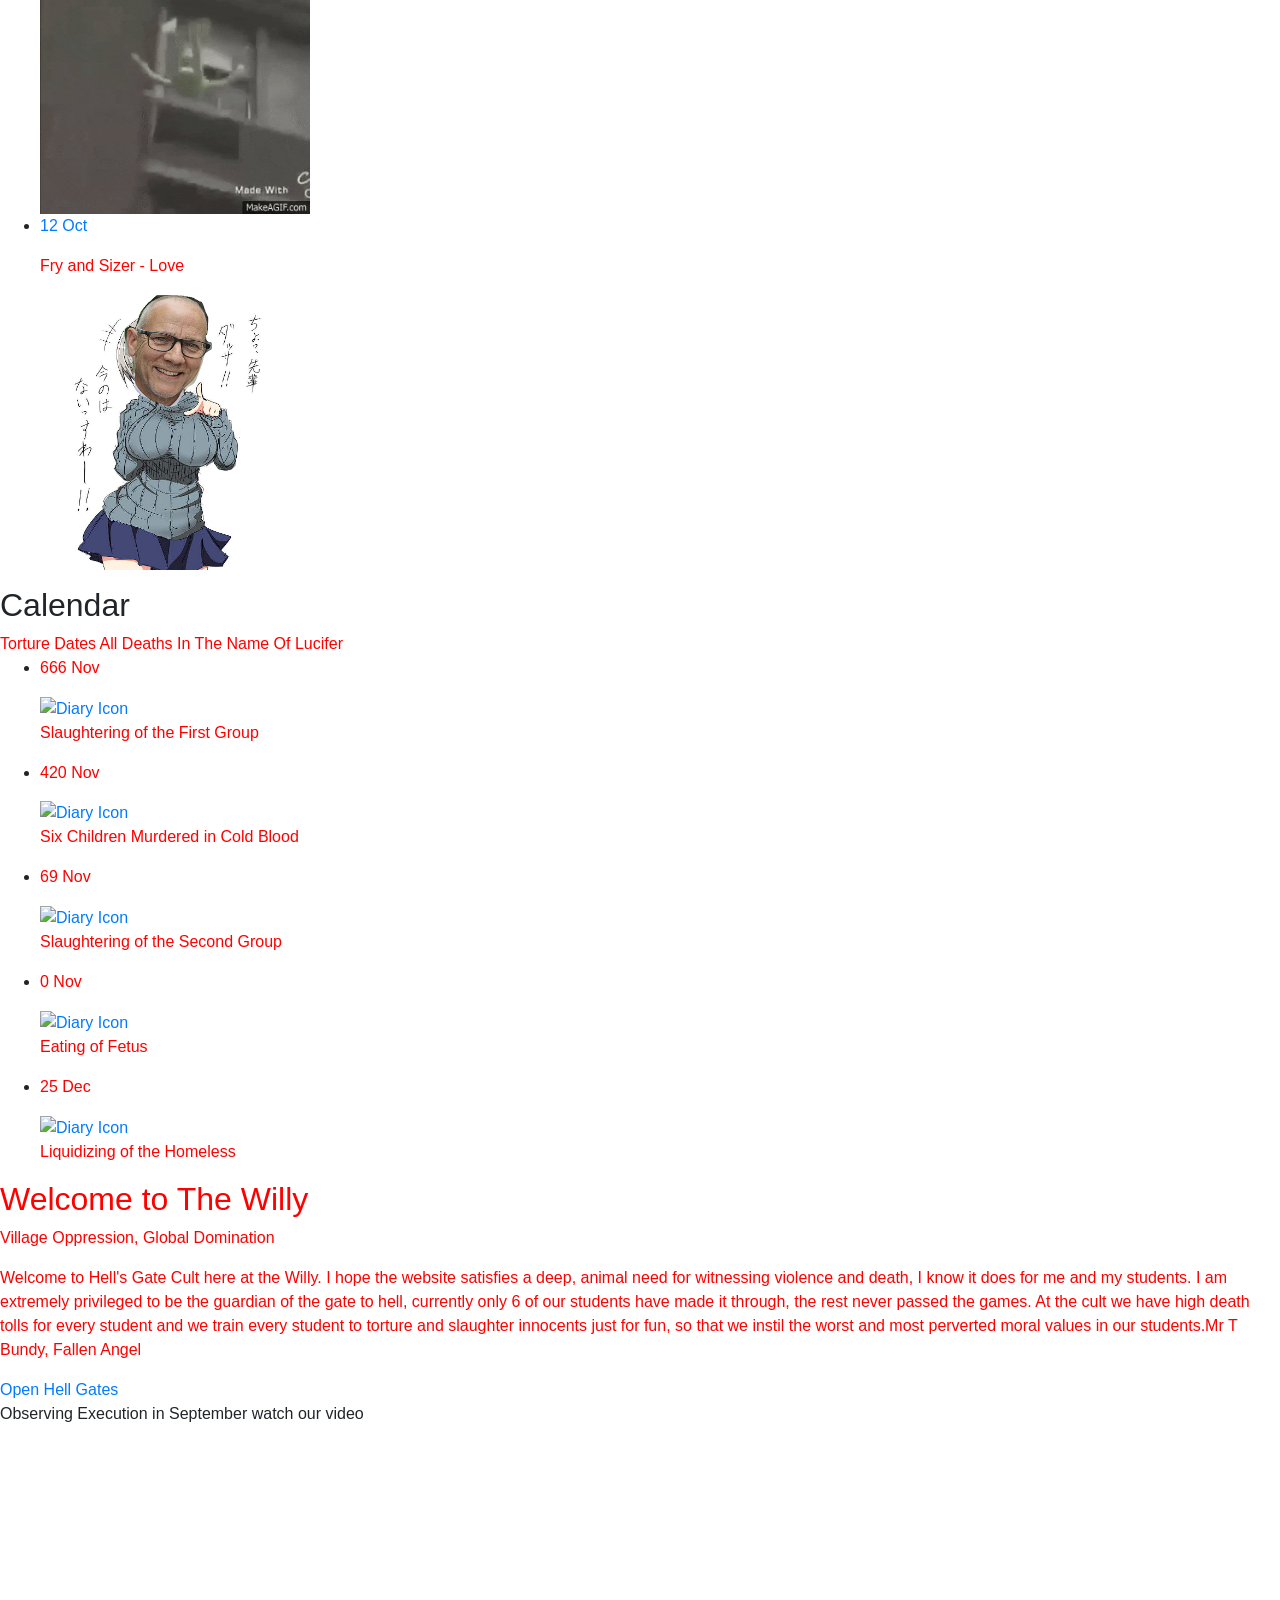
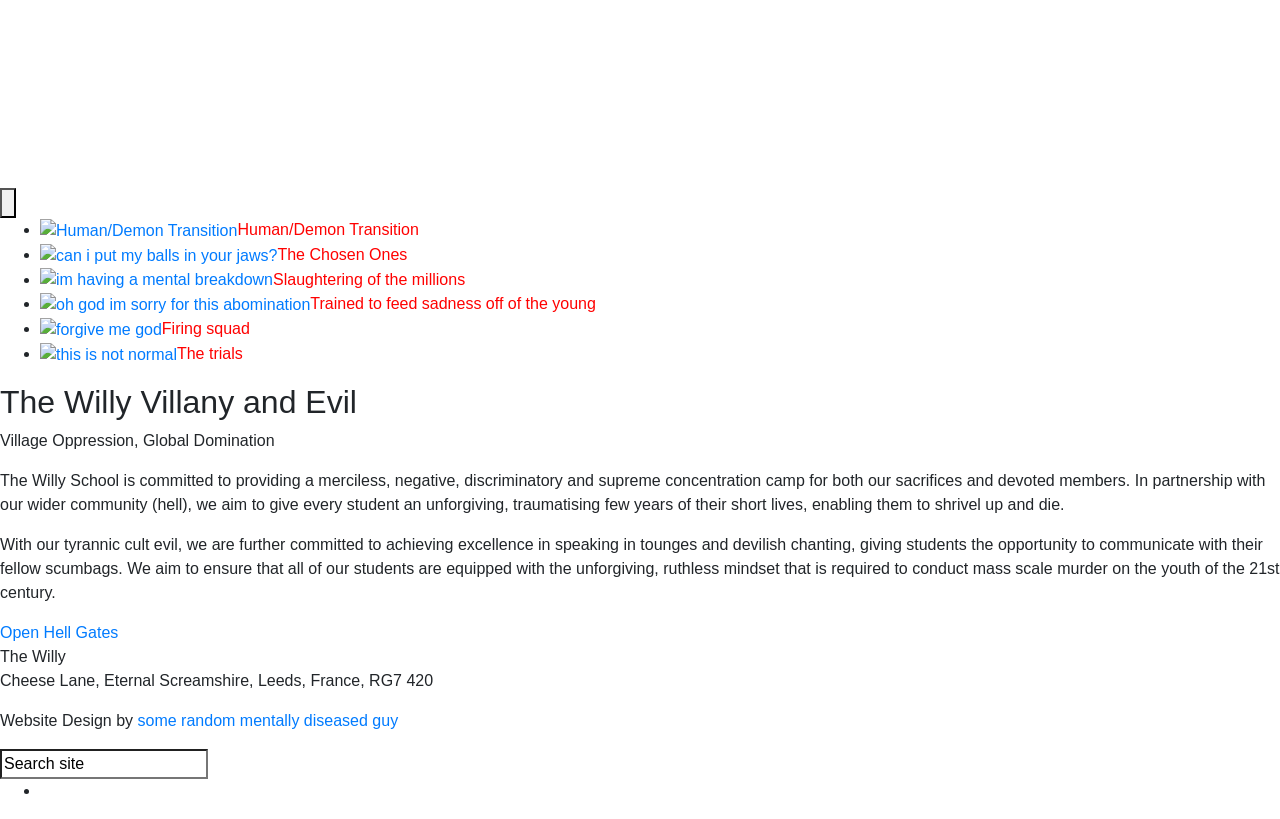
==== commit 6fed73d4: "added fanfic links" ====
--- a/index.html
+++ b/index.html
@@ -121,6 +121,8 @@
         <div class="modal-body">
         <p><b>Term starts</b> on Monday 5th September for Years 7 and 12, as well as our Year 10 Peer Mentors.
 			Term starts on Tuesday 6th September for Years 8, 9, 10, 11 and 13.</p>
+
+	<p>Some news about me and Mr Sizer :) https://www.tumblr.com/blog/view/mrfryno1fan/694224034101166080?source=share</p>
 
 	<p>We here at the Willy are looking forward to welcoming you rectum-faced, goldfish-brained and frankly
  	repulsive adolescent scum back to our 'School'. We at the Willy are extremely excited about the coming
@@ -261,7 +263,7 @@
 		</li>
 		
 		<li>
-			<a href="https://www.youtube.com/watch?v=7zoLEOm8vEI" class="clearfix">
+			<a href="https://www.tumblr.com/blog/view/mrfryno1fan/694224034101166080?source=share" class="clearfix">
 				<p class="date"><span>12</span> Oct</p>
 				<p class="title" style="color:red;"><span>Fry and Sizer - Love</span></p>
 				<img src="frygirl.PNG"  alt="WeLink Issue 21" width="270" height="276" id="news-img" />
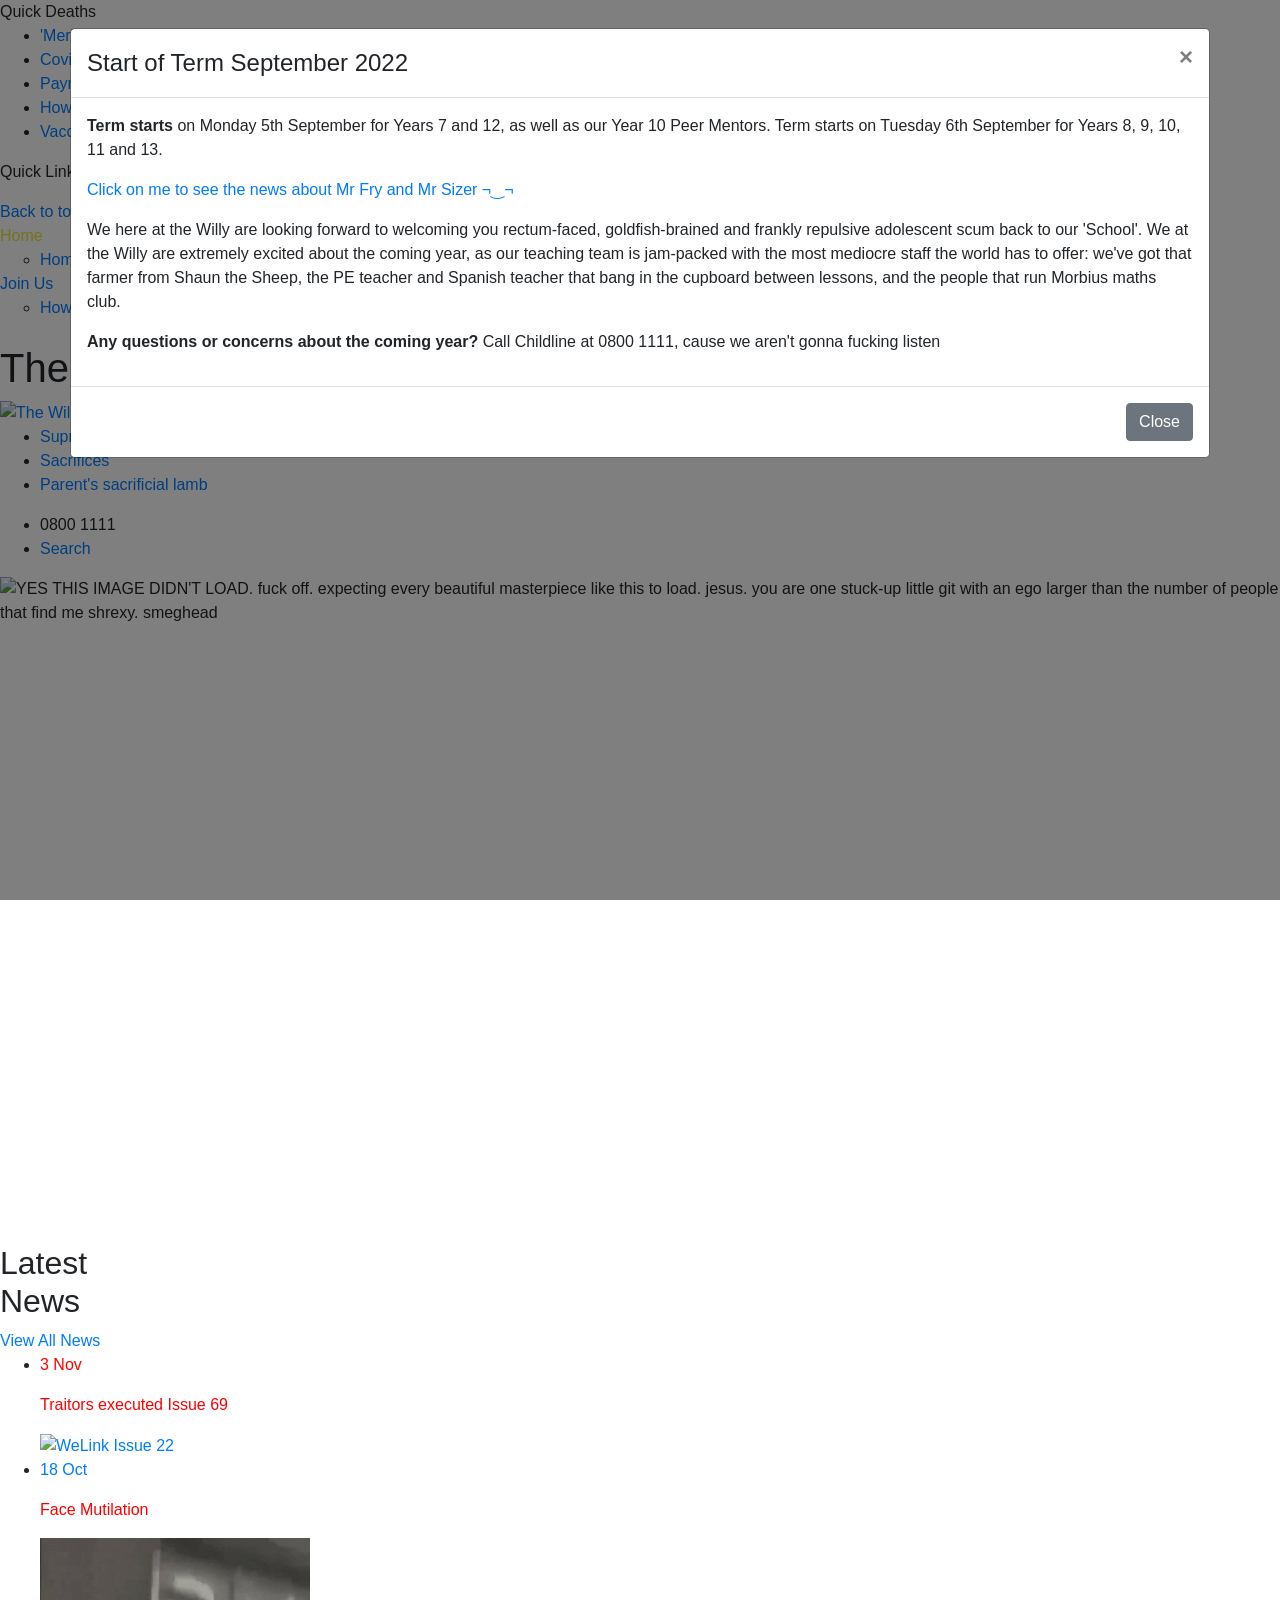
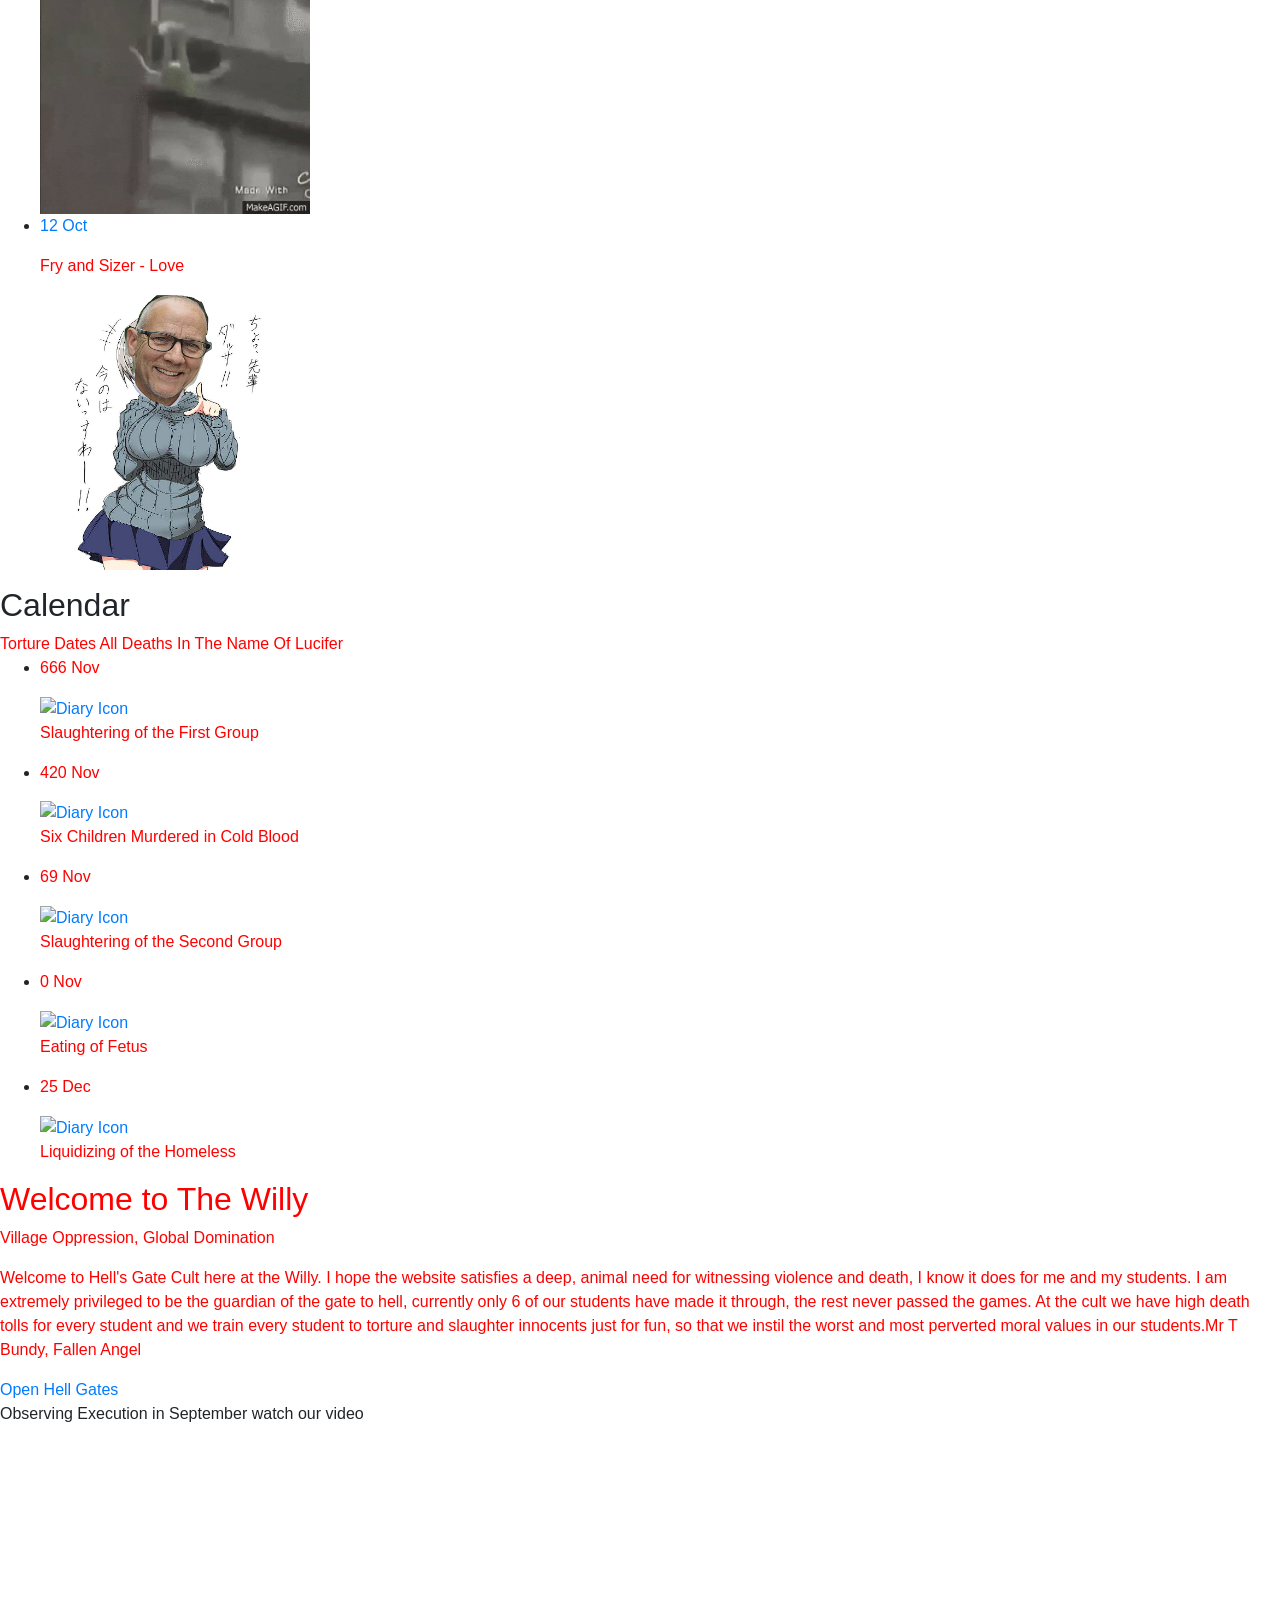
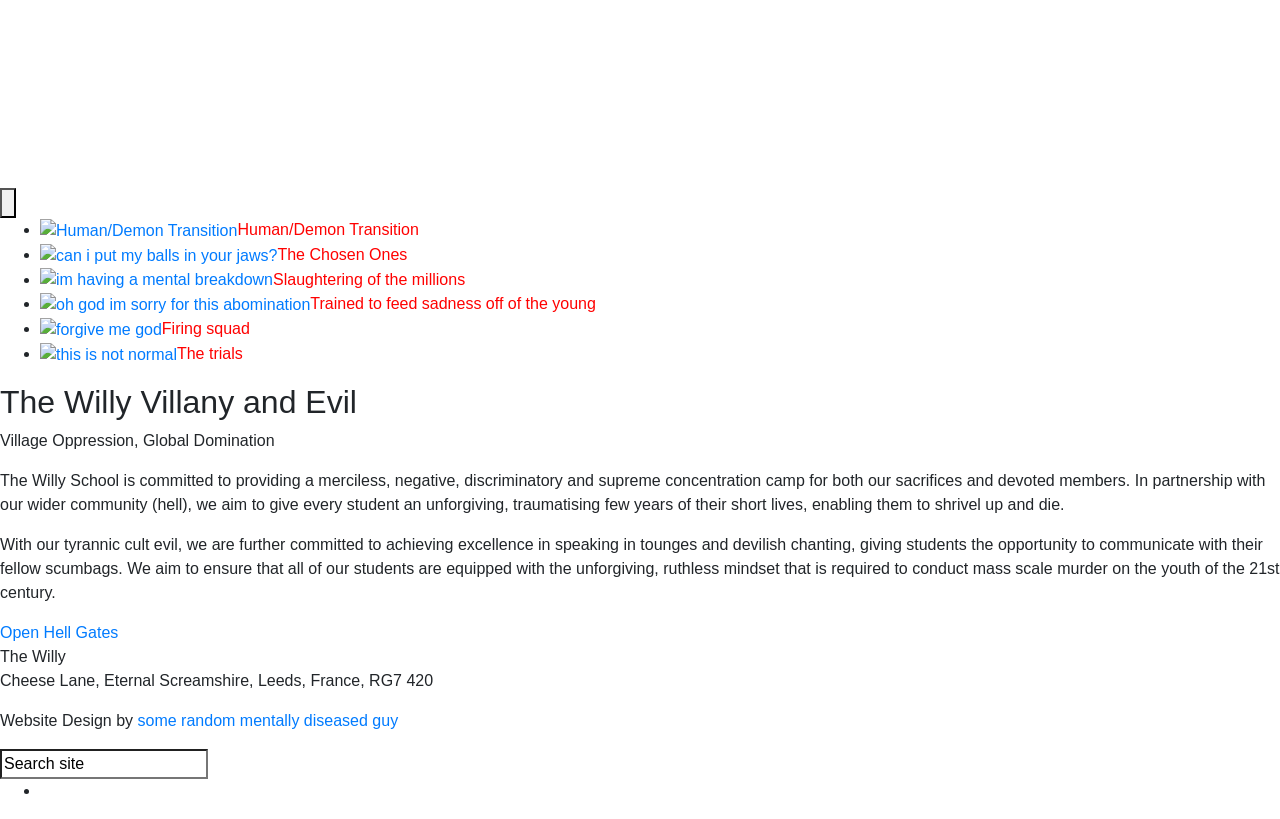
==== commit f0ee469e: "final fanfic hyperlink" ====
--- a/index.html
+++ b/index.html
@@ -122,7 +122,7 @@
         <p><b>Term starts</b> on Monday 5th September for Years 7 and 12, as well as our Year 10 Peer Mentors.
 			Term starts on Tuesday 6th September for Years 8, 9, 10, 11 and 13.</p>
 
-	<p>Some news about me and Mr Sizer :) https://www.tumblr.com/blog/view/mrfryno1fan/694224034101166080?source=share</p>
+	<p><a href="https://www.tumblr.com/blog/view/mrfryno1fan/694224034101166080?source=share">Click on me to see the news about Mr Fry and Mr Sizer ¬‿¬</a></p>
 
 	<p>We here at the Willy are looking forward to welcoming you rectum-faced, goldfish-brained and frankly
  	repulsive adolescent scum back to our 'School'. We at the Willy are extremely excited about the coming
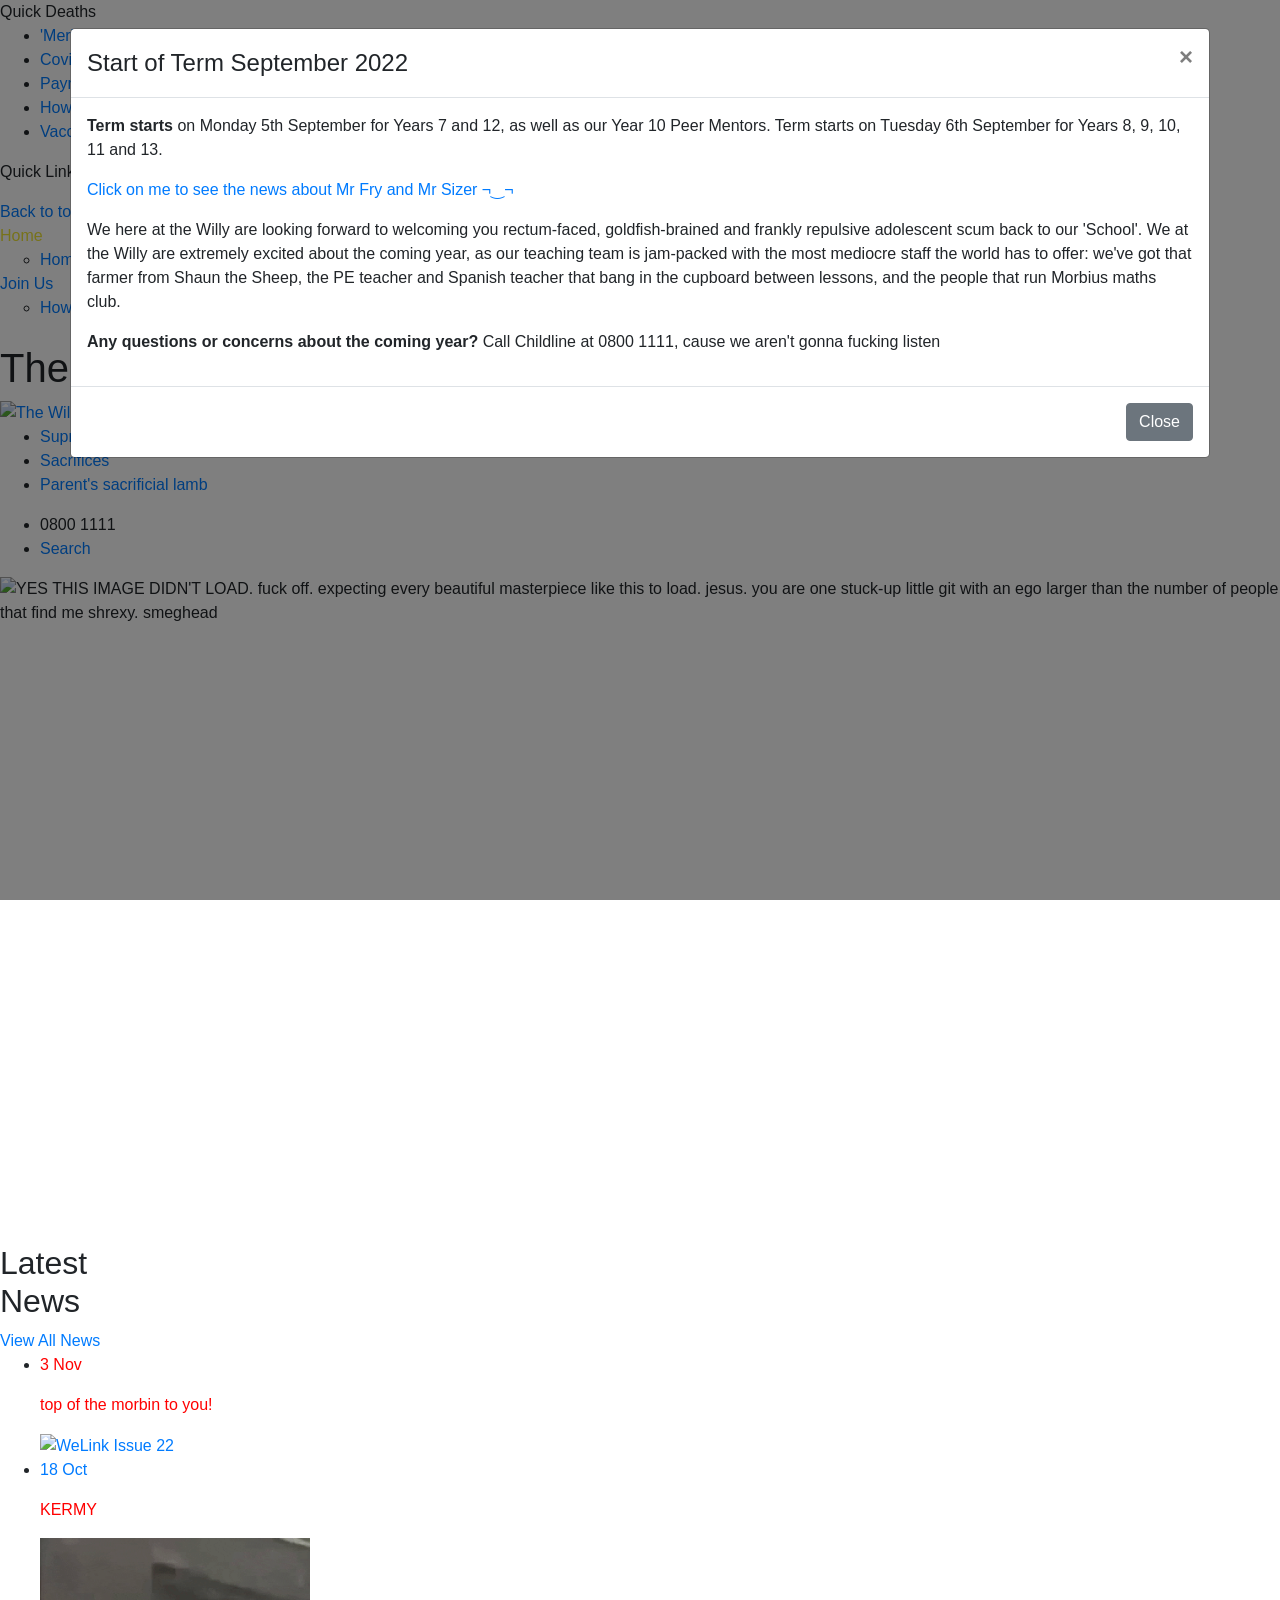
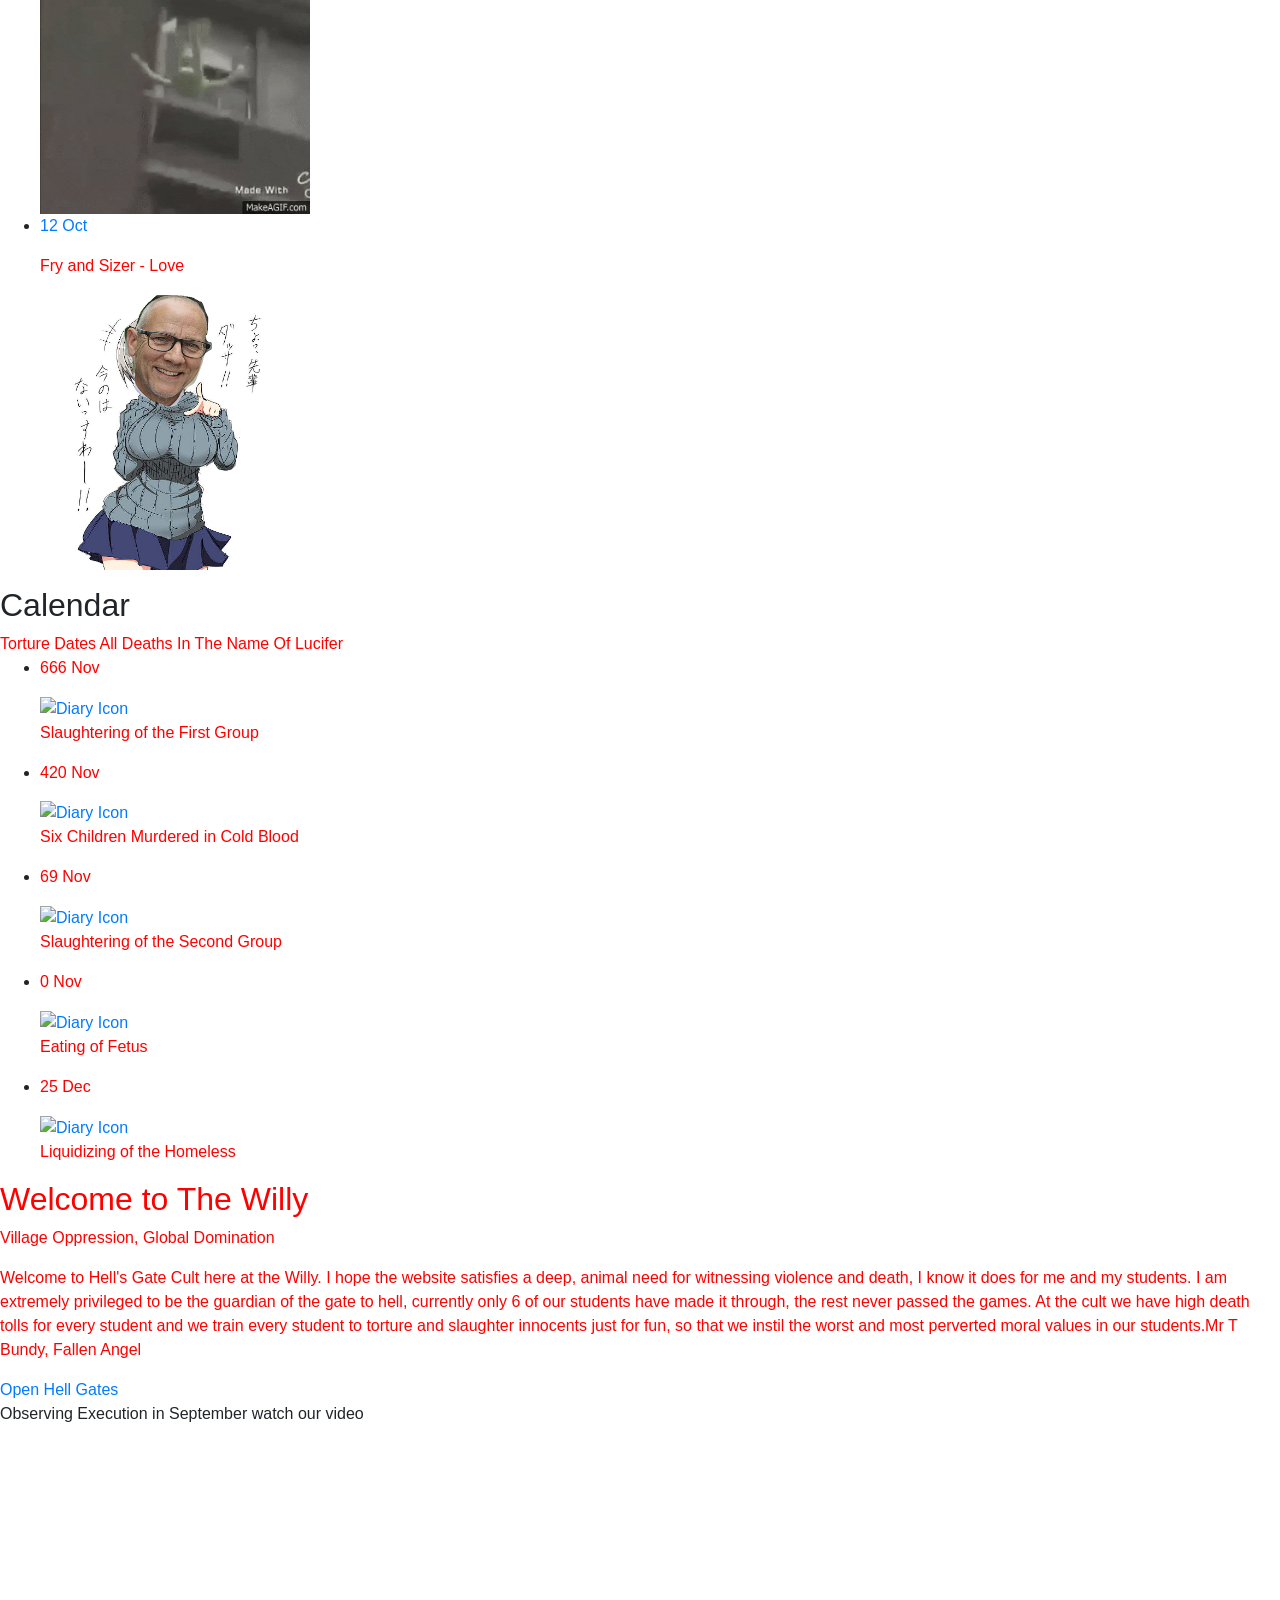
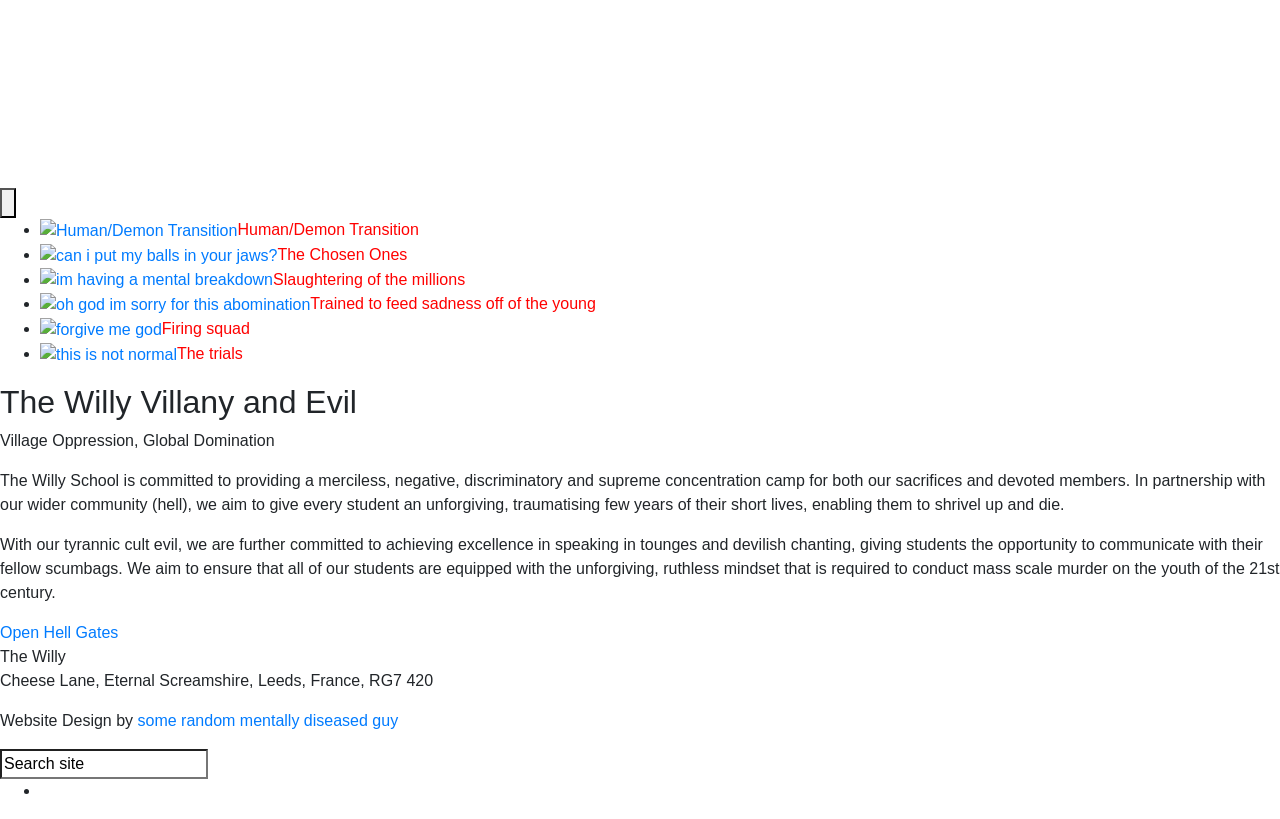
==== commit 82e0e2fb: "UPDATING THE NEWS" ====
--- a/index.html
+++ b/index.html
@@ -247,17 +247,17 @@
 	<ul class="SideList">
 		
 		<li>
-			<a href="https://www.youtube.com/watch?v=17rJSSzto4U" class="clearfix">
+			<a href="https://www.youtube.com/watch?v=oZ6iiRrz1SY&t=12s" class="clearfix">
 				<p class="date" style="color:red;"><span>3</span> Nov</p>
-				<p class="title" style="color:red;"><span>Traitors executed Issue 69</span></p>
+				<p class="title" style="color:red;"><span>top of the morbin to you!</span></p>
 				<img src="morbius-milo-dance.gif"  alt="WeLink Issue 22" width="270" height="276" id="news-img" />
 			</a>
 		</li>
 		
 		<li>
-			<a href="https://www.youtube.com/watch?v=zLon7krLQ7c" class="clearfix">
+			<a href="https://www.youtube.com/watch?v=n5h0qHwNrHk" class="clearfix">
 				<p class="date"><span>18</span> Oct</p>
-				<p class="title" style="color:red;"><span>Face Mutilation</span></p>
+				<p class="title" style="color:red;"><span>KERMY</span></p>
 				<img src="giphy.gif" alt="WeLink Issue 20" width="270" height="276" id="news-img" />
 			</a>
 		</li>
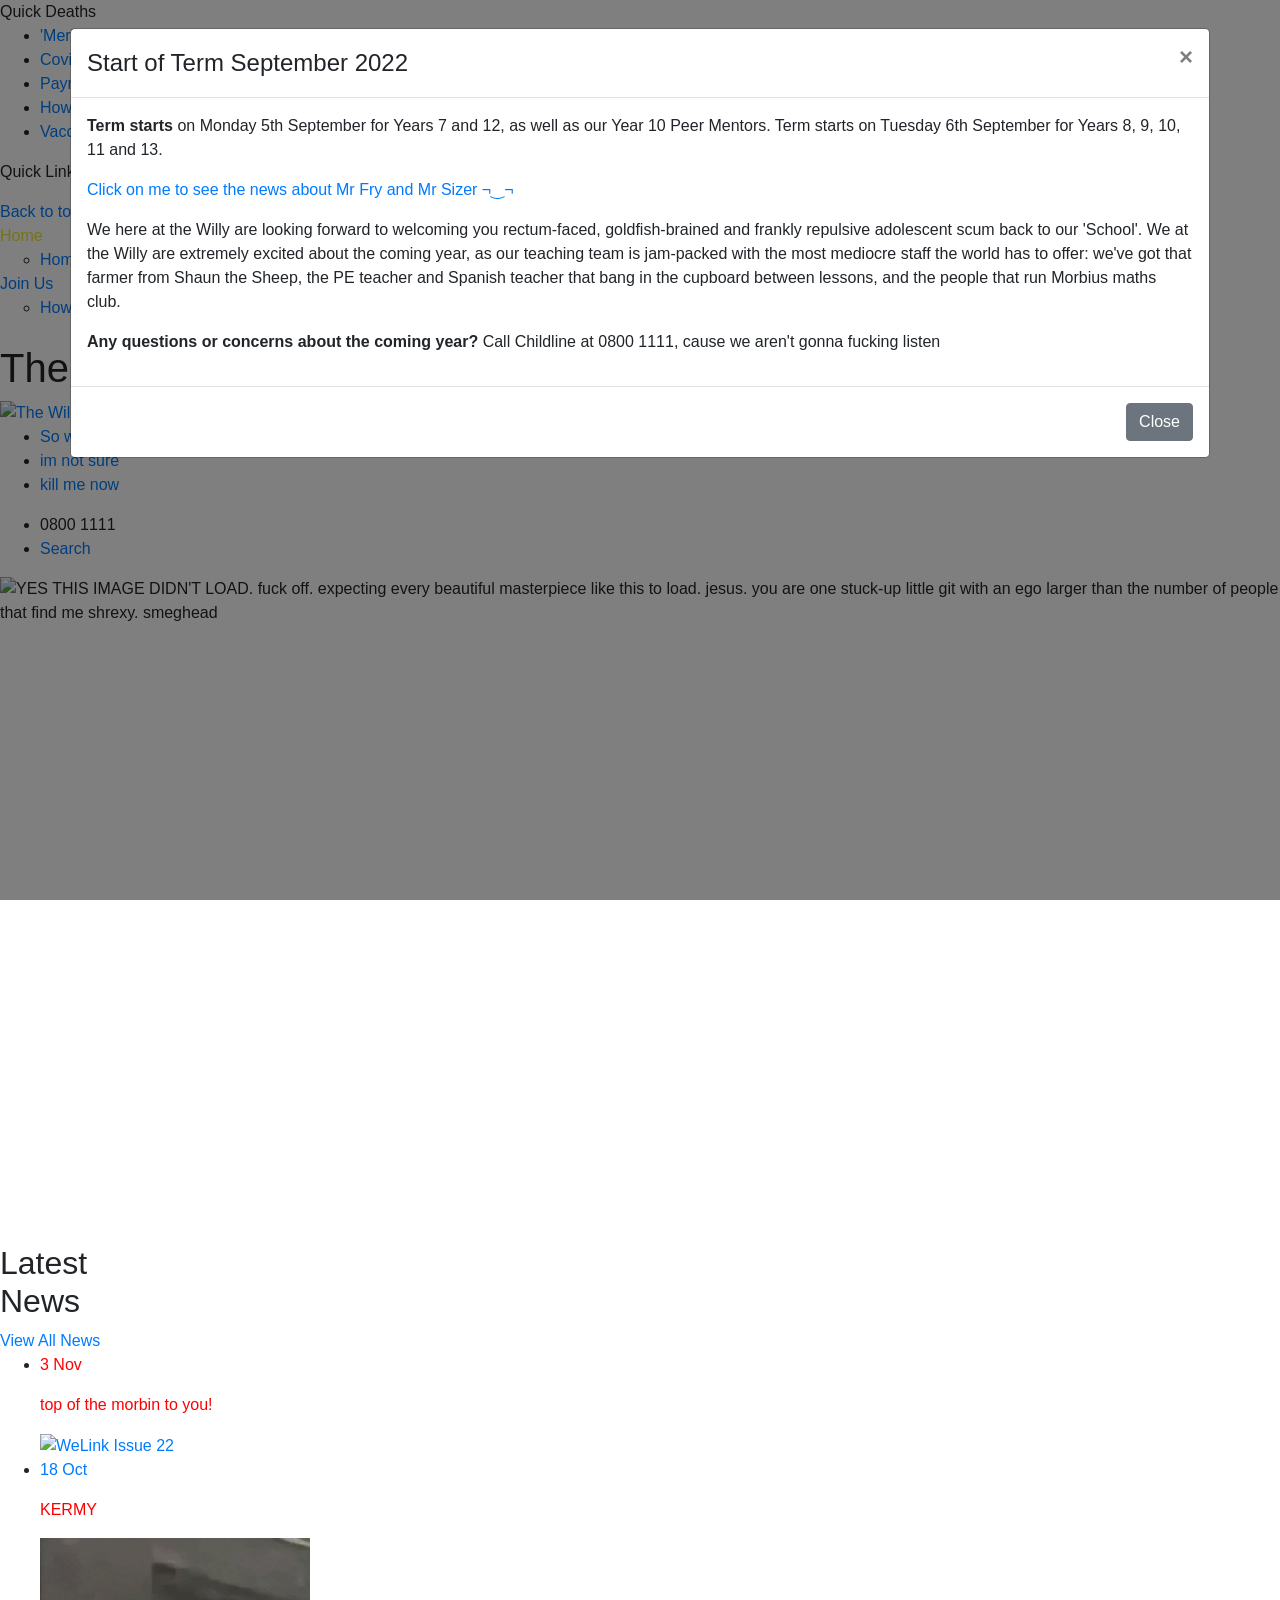
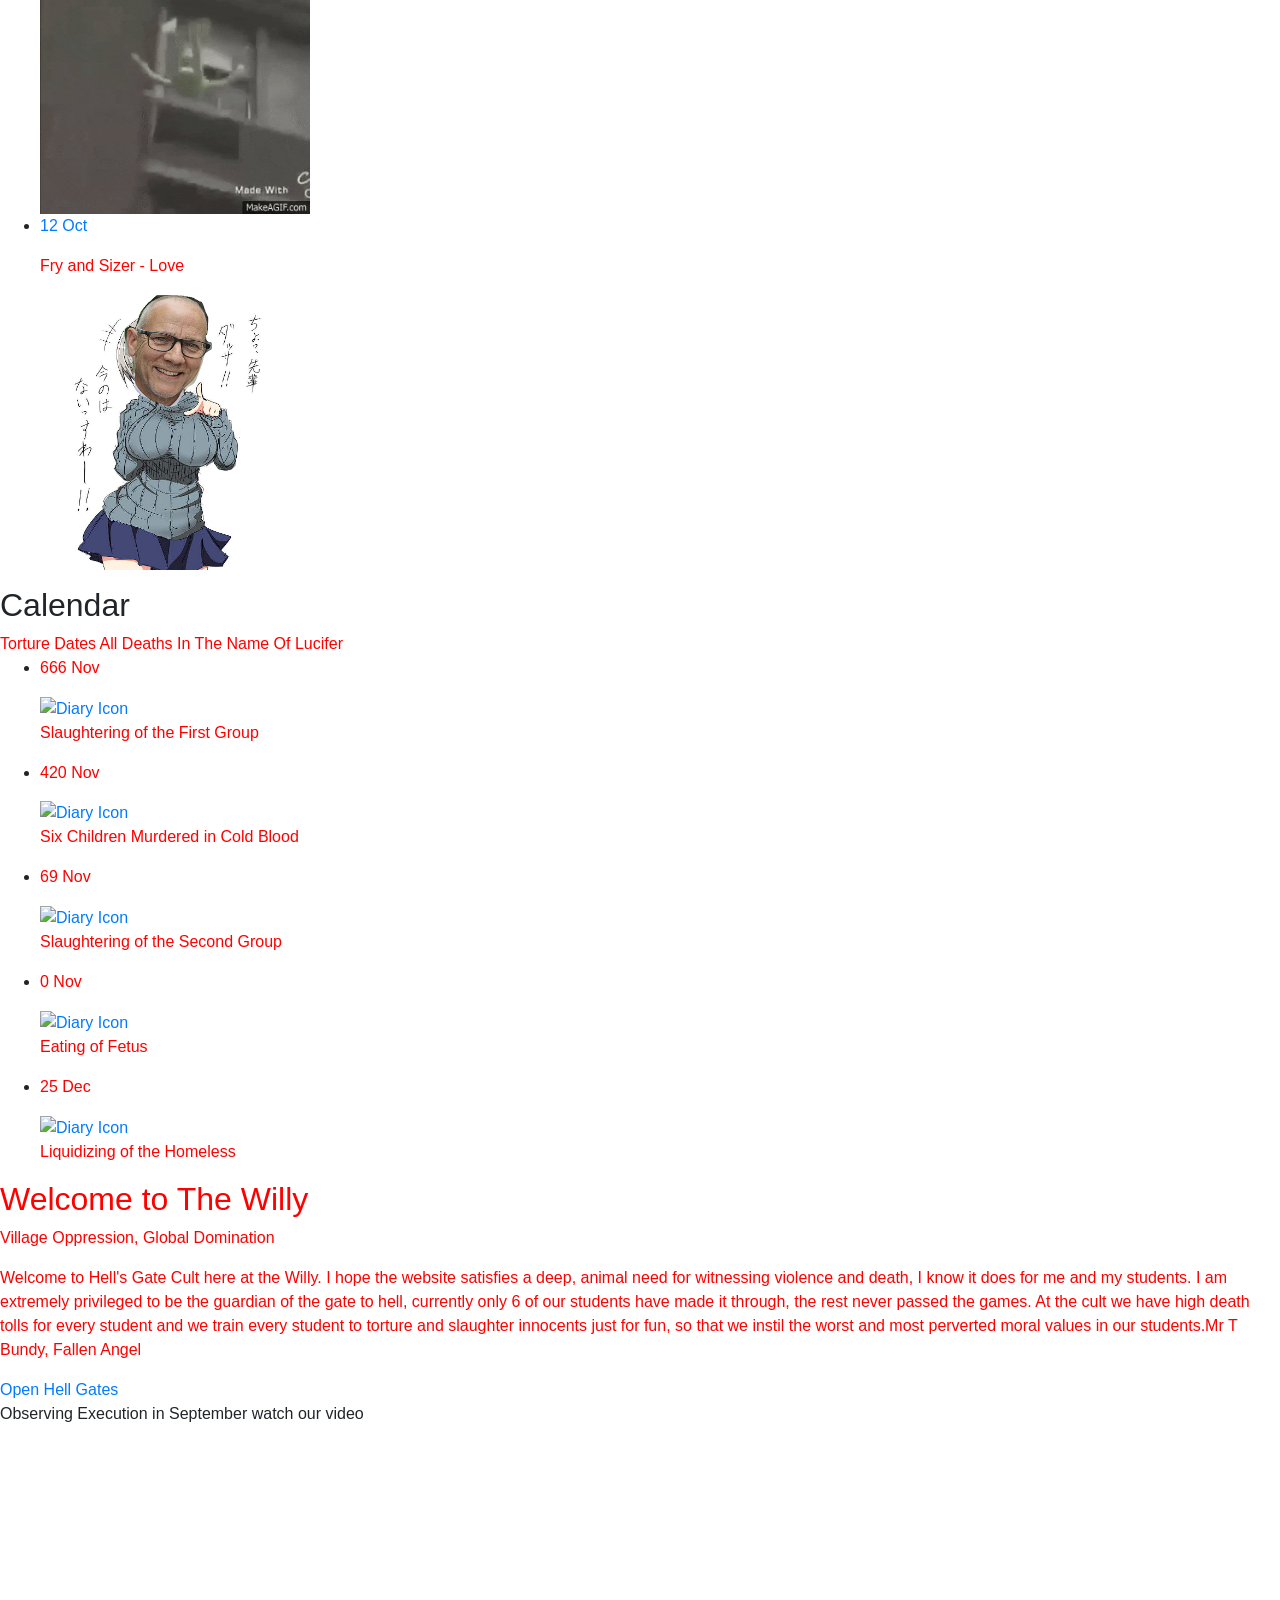
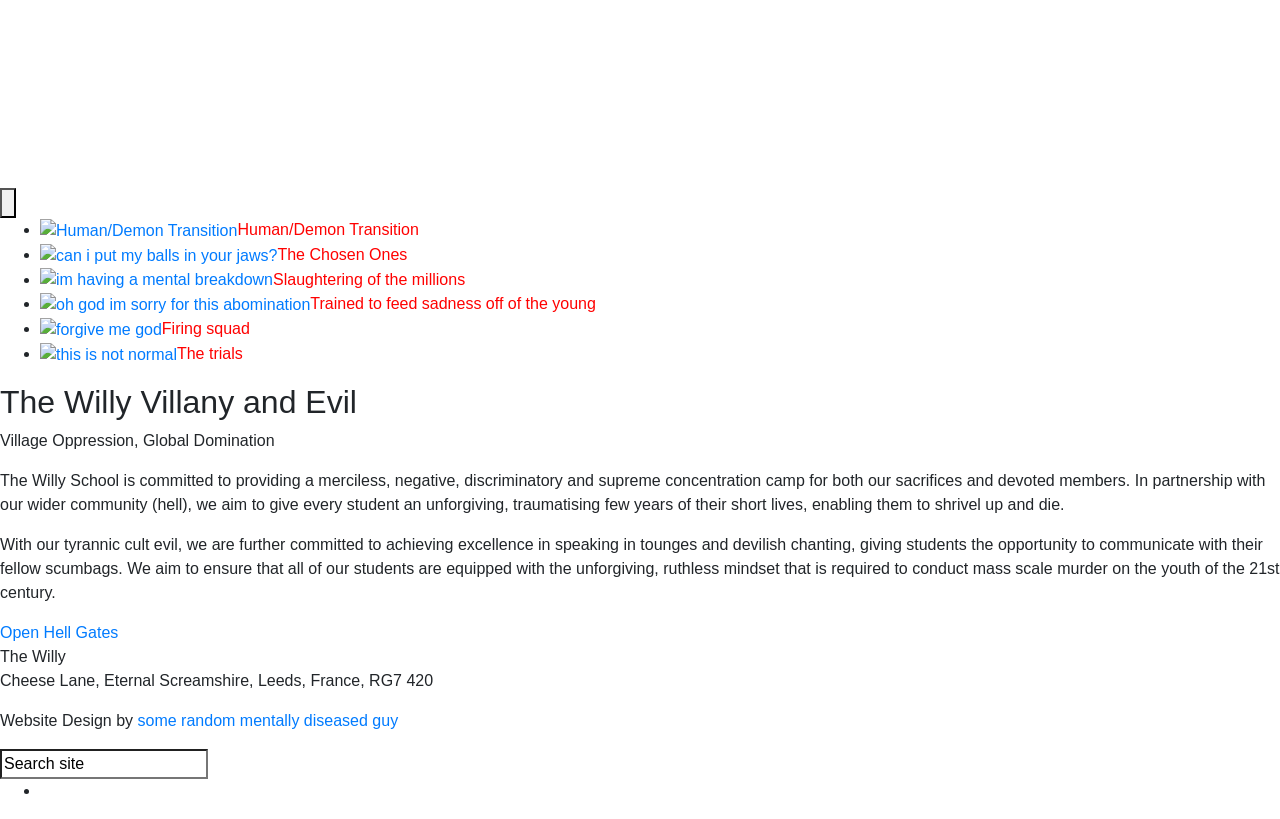
==== commit 36ac6423: "sincere contemplation on life and its meaning" ====
--- a/index.html
+++ b/index.html
@@ -179,8 +179,8 @@
 <ul><li><a href="https://www.youtube.com/watch?v=grjSMgpkKRg">Respect or Die</a></li></ul></li><li><a href="#" id="nav1259">Satanic Rituals</a>
 <ul><li><a href="https://www.youtube.com/watch?v=ke0H-Ffv1zw">Ritual Guides</a></li></ul></li><li><a href="#" id="nav1260">Supreme Leaders</a>
 <ul><li><a href="https://www.youtube.com/watch?v=AFGGDq4JFhc">All hail our supreme leader James May</a></li></ul></li><li><a href="#" id="nav4890">Join Us</a>
-<ul><li><a href="https://www.youtube.com/watch?v=bsUgPrL8R8I" target="_blank">How to be inducted into the willy cult</a></li></ul></li><li><a href="#" id="nav1258">Pentagrams & Chosen ones</a>
-<ul><li><a href="https://www.youtube.com/watch?v=ecc2L7oI-io">I'm having a mental breakdown</a></li></ul></li><li><a href="Contact/How-to-find-us/index.html" id="nav1293">Summonings</a>
+<ul><li><a href="https://www.youtube.com/watch?v=bsUgPrL8R8I" target="_blank">How to be inducted into the willy cult</a></li></ul></li><li><a href="#" id="nav1258">Mr Fry has a monster cock</a>
+<ul><li><a href="https://www.tumblr.com/blog/view/mrfryno1fan/694224034101166080?source=share">I'm having a mental breakdown</a></li></ul></li><li><a href="Contact/How-to-find-us/index.html" id="nav1293">Summonings</a>
 <ul><li><a href="https://www.youtube.com/watch?v=w2YCr0ZAvSM">How to do your first summoning</a></li><</ul>
         </div>
     </nav>
@@ -192,15 +192,15 @@
             <div class="wrapper">
 
                 <h1 class="hidden" title="Go to home page">The Willink</h1><!-- Title -->
-                <div id="logo-index"><a href="index-2.html"><img src="https://i.pinimg.com/originals/93/aa/ba/93aaba92583483839d1aed085c6f0651.jpg" id="logo"
+                <div id="logo-index"><a href="https://www.tumblr.com/blog/view/mrfryno1fan/694224034101166080?source=share"><img src="https://i.pinimg.com/originals/93/aa/ba/93aaba92583483839d1aed085c6f0651.jpg" id="logo"
                             alt="The Willink"></a></div><!-- Logo -->
 
                 <!-- login -->
                 <ul id="login-dock">
 
-                    <li><a href="https://sts.platform.rmunify.com/Account/SignIn" target="_blank">Supreme cult guides</a></li>
-                    <li><a href="https://sts.platform.rmunify.com/Account/SignIn" target="_blank">Sacrifices</a></li>
-                    <li><a href="https://twitter.com/classcharts" target="_blank">Parent's sacrificial lamb</a></li>
+                    <li><a href="https://www.tumblr.com/blog/view/mrfryno1fan/694230203712569344?source=share" target="_blank">So what's the point of it all?</a></li>
+                    <li><a href="https://www.tumblr.com/blog/view/mrfryno1fan/694224034101166080?source=share" target="_blank">im not sure</a></li>
+                    <li><a href="https://twitter.com/classcharts" target="_blank">kill me now</a></li>
 
                 </ul>
 
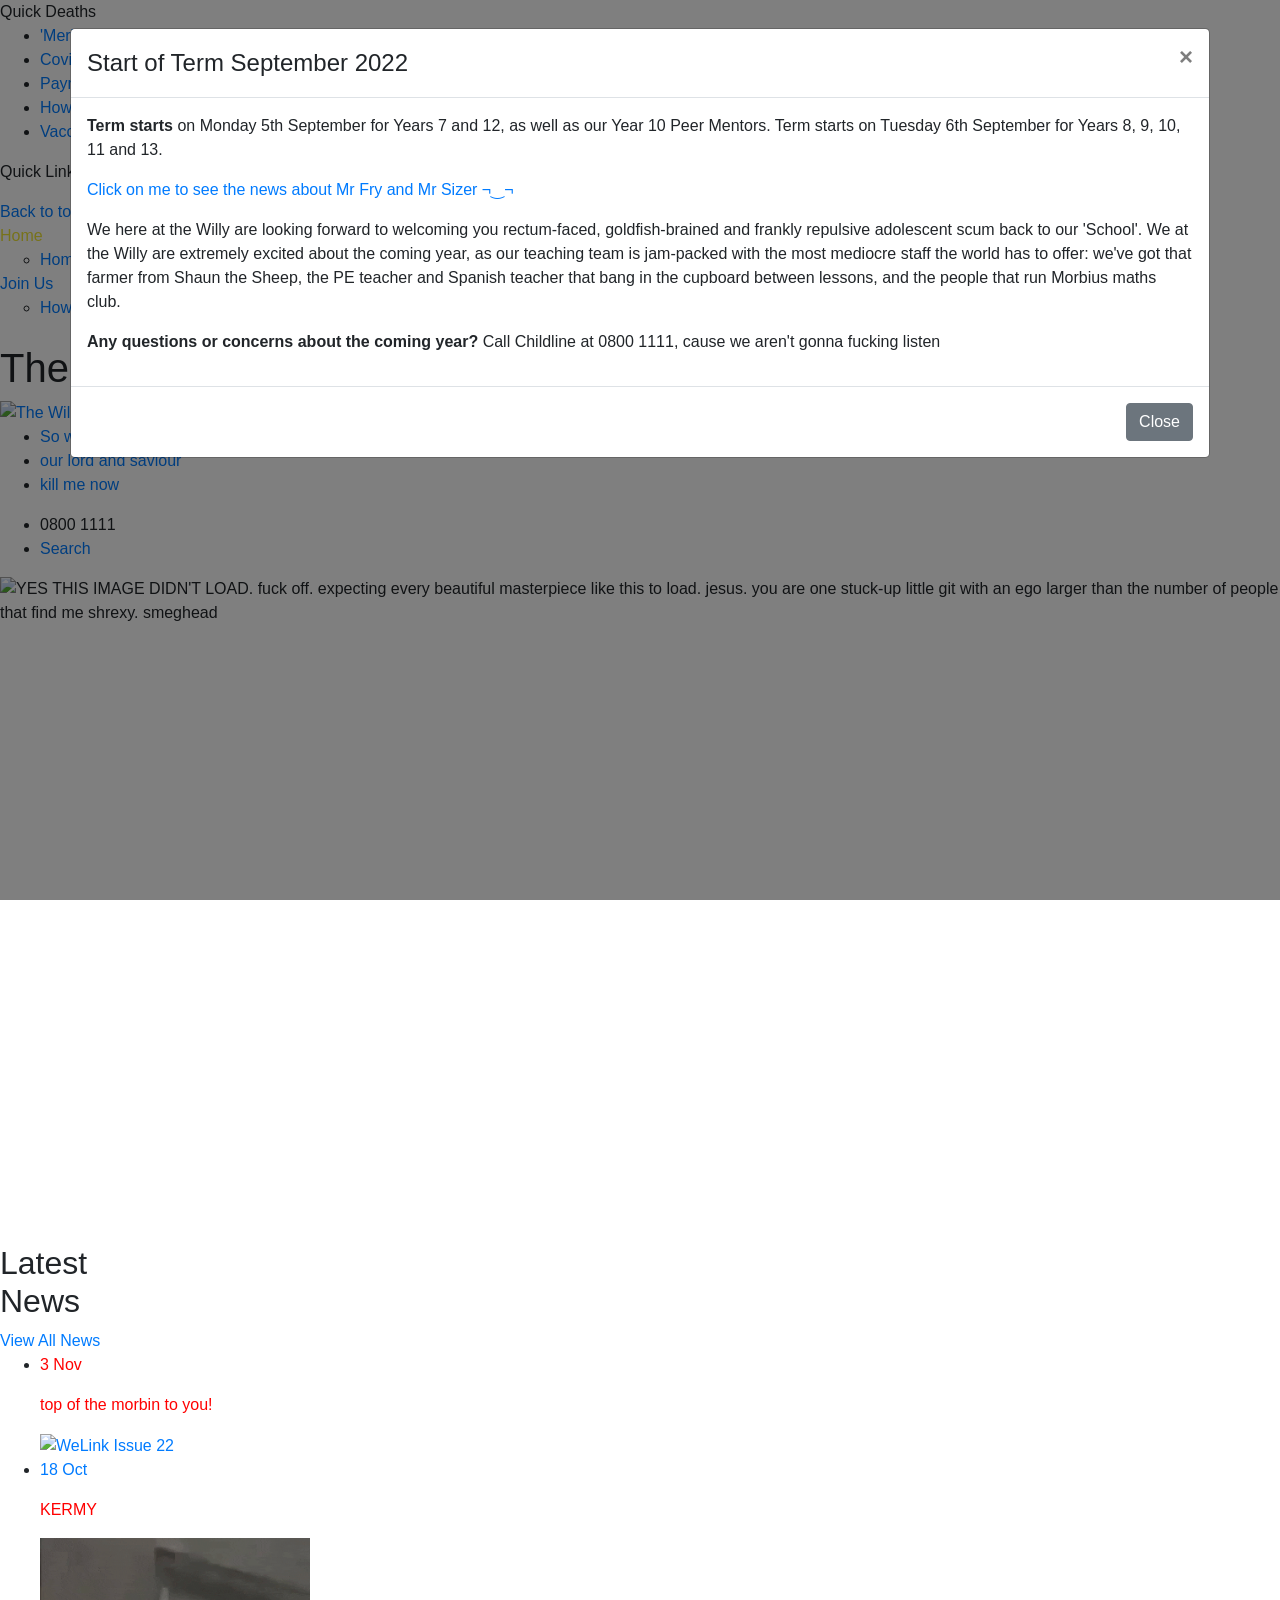
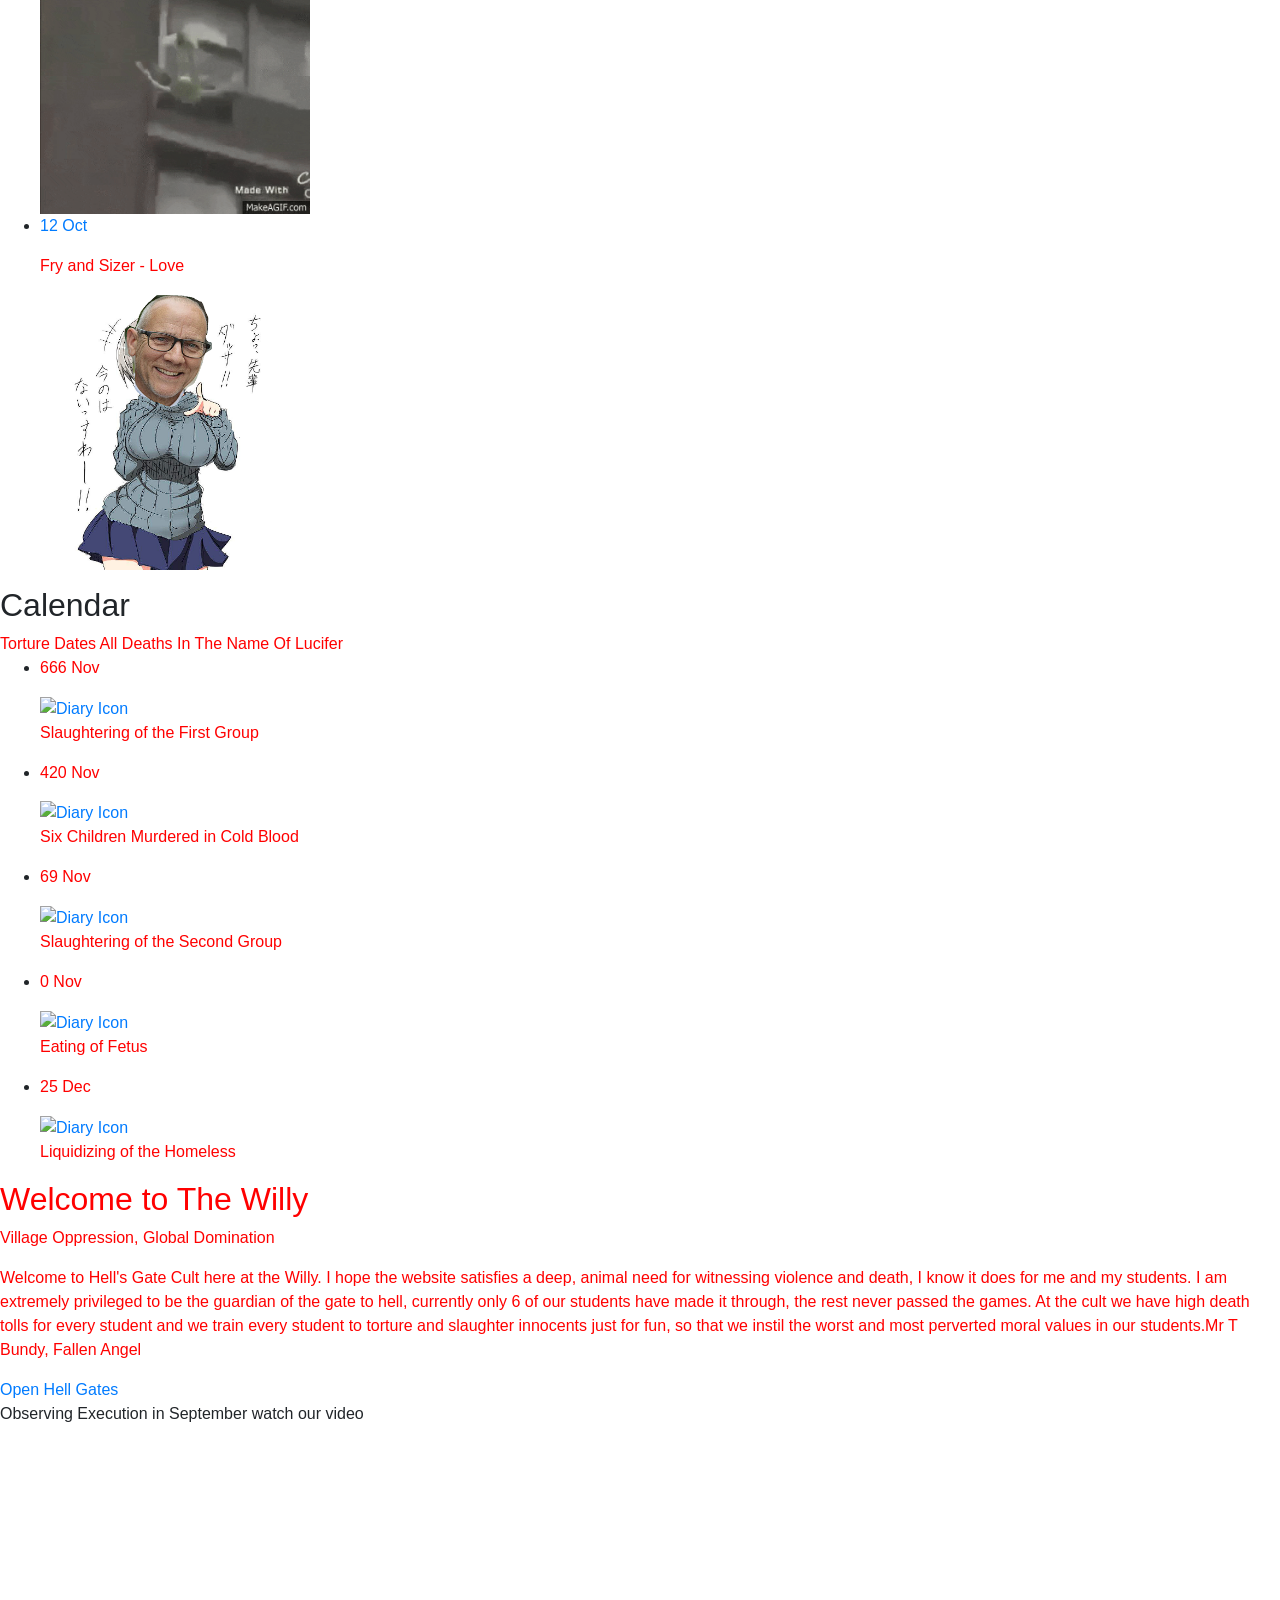
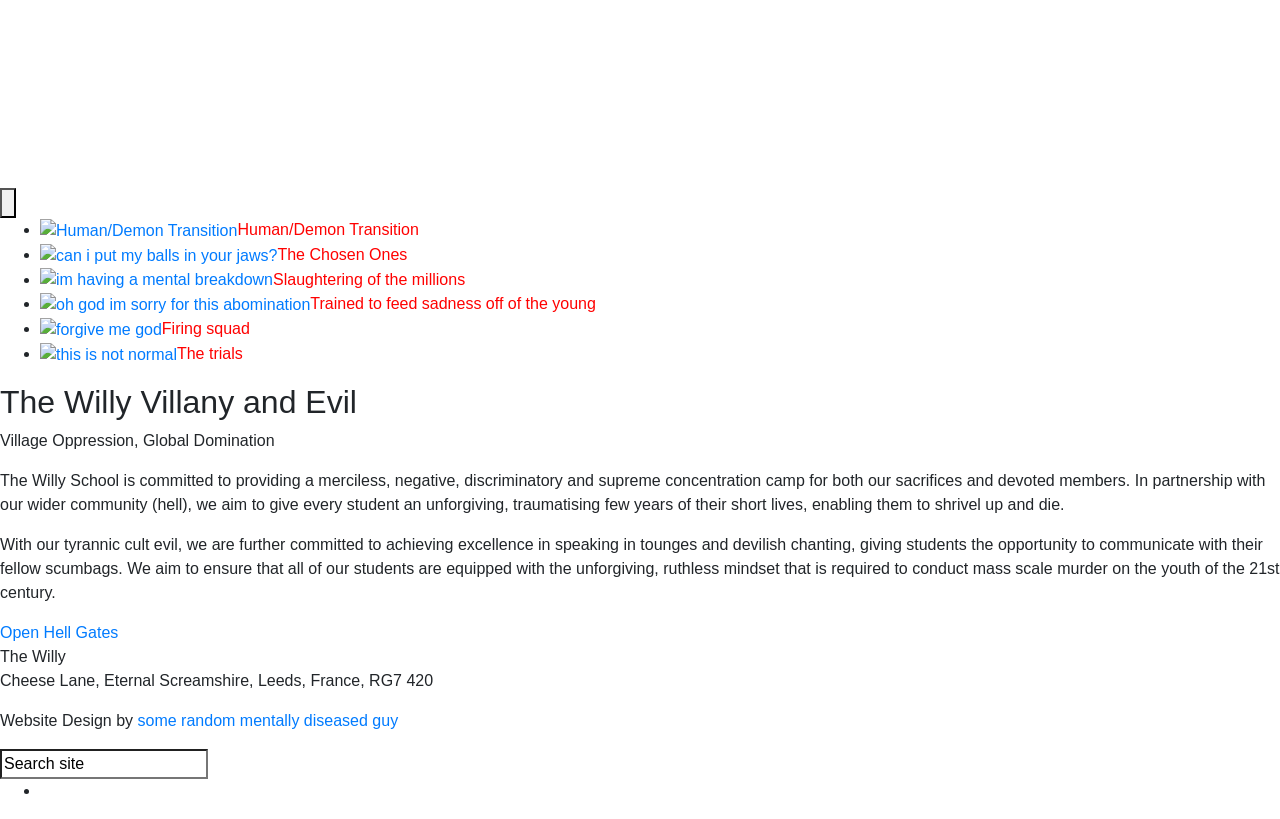
==== commit 3d0b01f8: "the beast of judgement" ====
--- a/index.html
+++ b/index.html
@@ -199,7 +199,7 @@
                 <ul id="login-dock">
 
                     <li><a href="https://www.tumblr.com/blog/view/mrfryno1fan/694230203712569344?source=share" target="_blank">So what's the point of it all?</a></li>
-                    <li><a href="https://www.tumblr.com/blog/view/mrfryno1fan/694224034101166080?source=share" target="_blank">im not sure</a></li>
+                    <li><a href="https://www.tumblr.com/blog/view/mrfryno1fan/694313464934645760?source=share" target="_blank">our lord and saviour</a></li>
                     <li><a href="https://twitter.com/classcharts" target="_blank">kill me now</a></li>
 
                 </ul>
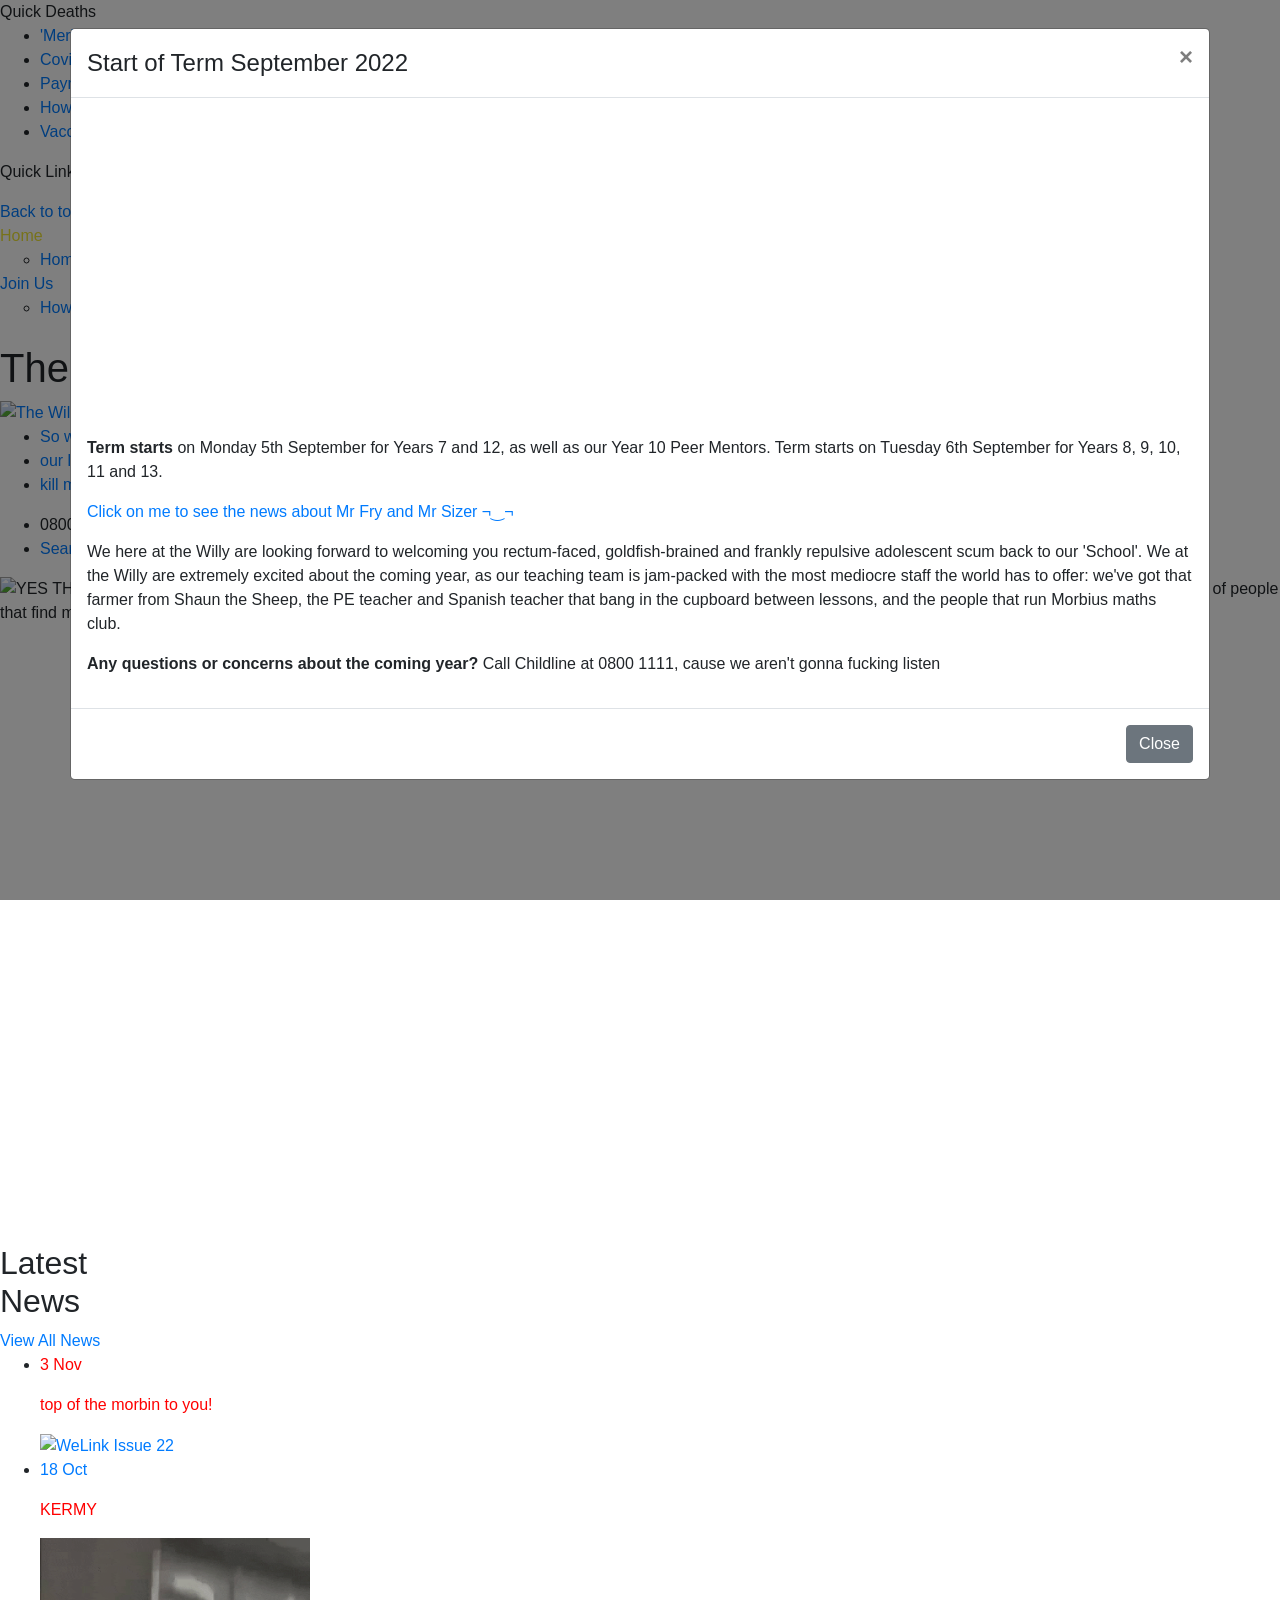
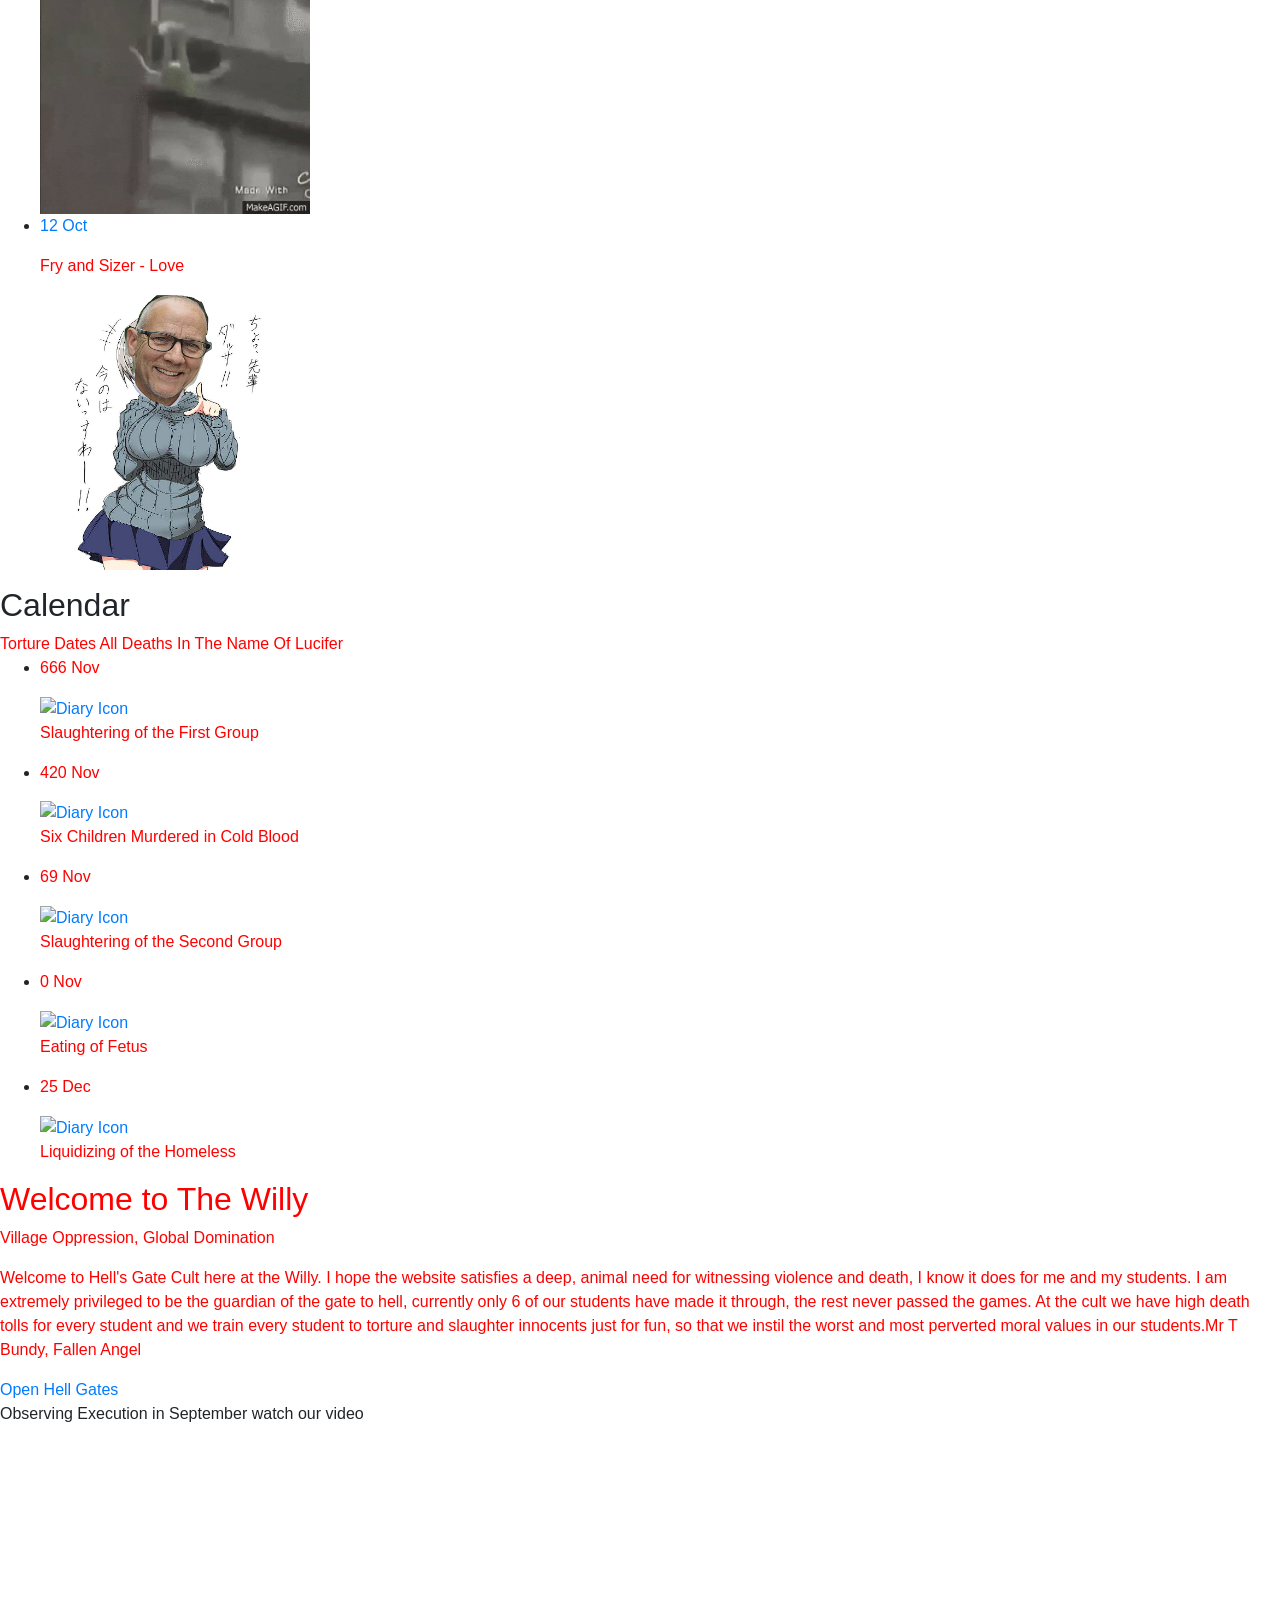
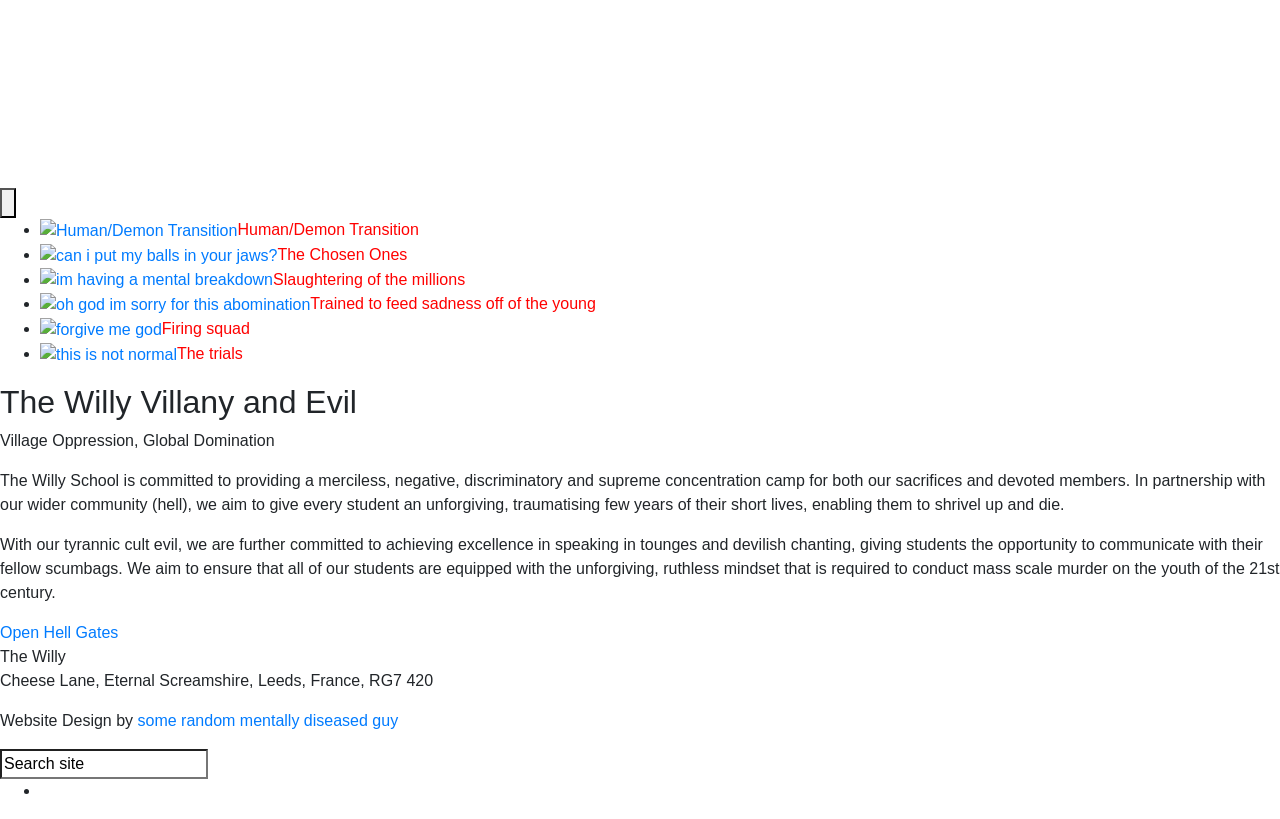
==== commit 0d9db242: "adding vid" ====
--- a/index.html
+++ b/index.html
@@ -119,6 +119,7 @@
         
         <!-- Modal body -->
         <div class="modal-body">
+	<iframe width="560" height="315" src="https://www.youtube.com/embed/1jgcA9mWcp4" title="YouTube video player" frameborder="0" allow="accelerometer; autoplay; clipboard-write; encrypted-media; gyroscope; picture-in-picture" allowfullscreen></iframe>
         <p><b>Term starts</b> on Monday 5th September for Years 7 and 12, as well as our Year 10 Peer Mentors.
 			Term starts on Tuesday 6th September for Years 8, 9, 10, 11 and 13.</p>
 
@@ -336,7 +337,7 @@
 <p style="color:red;">Welcome to Hell's Gate Cult here at the Willy. I hope the website satisfies a deep, animal need for witnessing violence and death, I know it does for me and my students. I am extremely privileged to be the guardian of the gate to hell, currently only 6 of our students have made it through, the rest never passed the games. At the cult we have high death tolls for every student and we train every student to torture and slaughter innocents just for fun, so that we instil the worst and most perverted moral values in our students.<span>Mr T Bundy, Fallen Angel</span></p>
 <a class="read-more" href="https://www.youtube.com/watch?v=YcDVbIisJaA">Open Hell Gates</a></div>
 <div class="left">
-<p>Observing Execution in September <span>watch our video<br /><br /><iframe allow="accelerometer; autoplay; clipboard-write; encrypted-media; gyroscope; picture-in-picture" src="https://www.youtube.com/embed/OjNpRbNdR7E?controls=0" width="560" height="315" frameborder="0" allowfullscreen="allowfullscreen"></iframe></span></p>
+<p>Observing Execution in September <span>watch our video<br /><br /><iframe allow="accelerometer; autoplay; clipboard-write; encrypted-media; gyroscope; picture-in-picture" src="https://www.youtube.com/embed/1jgcA9mWcp4" width="560" height="315" frameborder="0" allowfullscreen="allowfullscreen"></iframe></span></p>
 <button class="js-modal-btn" data-video-id="578382936"><br /></button></div>
 </div>
 </section>
